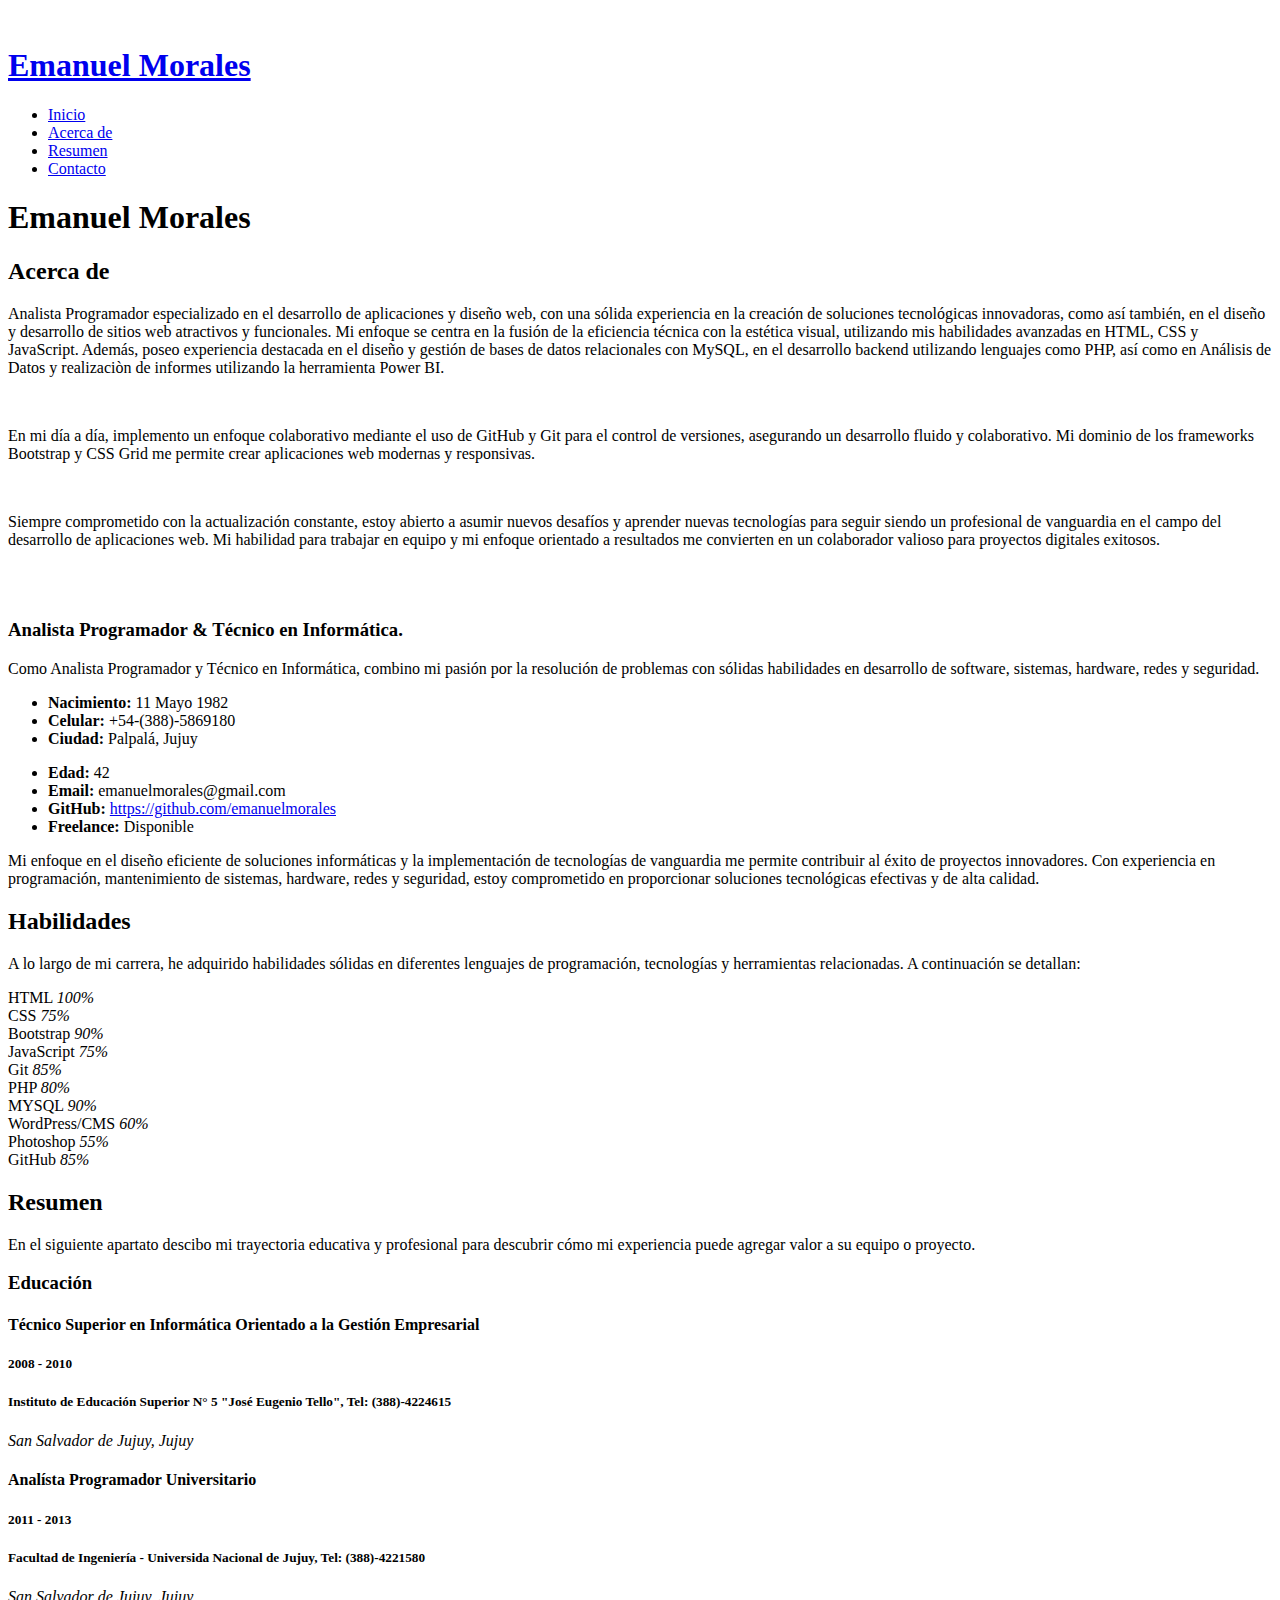
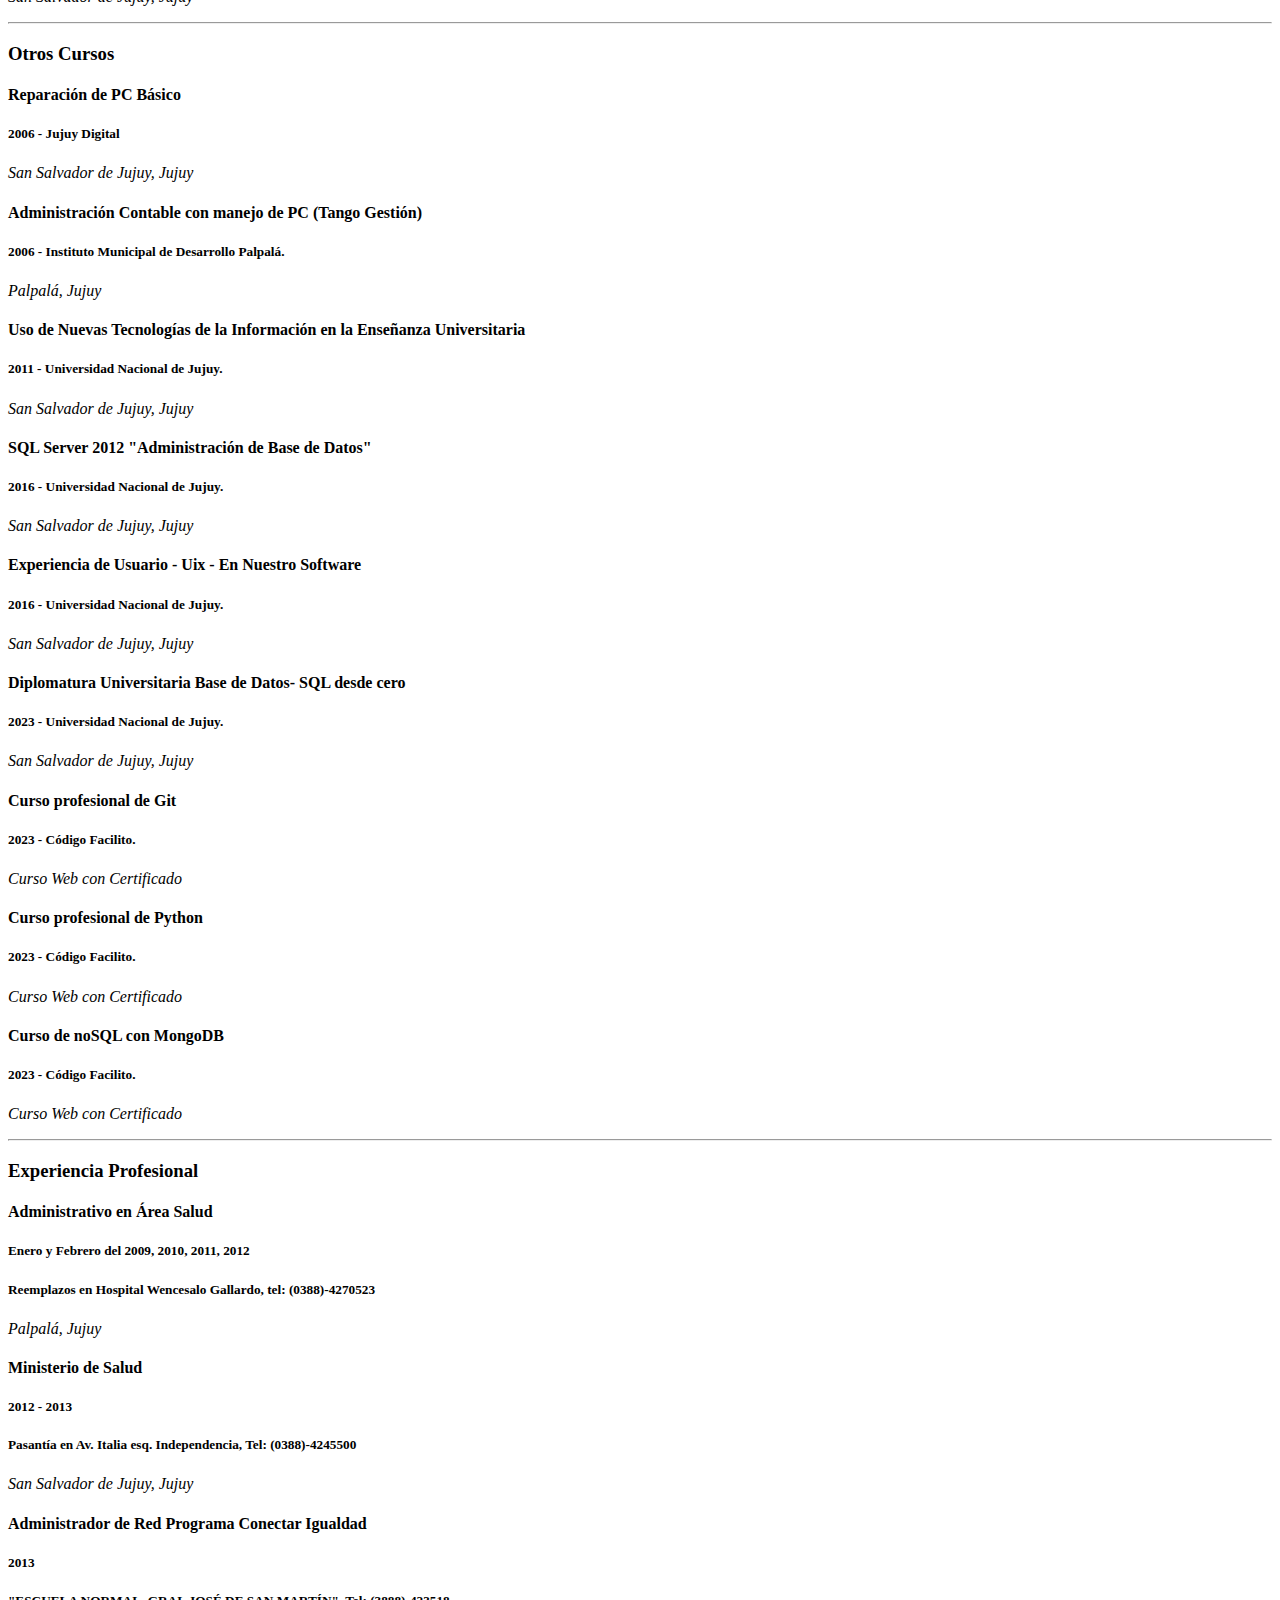
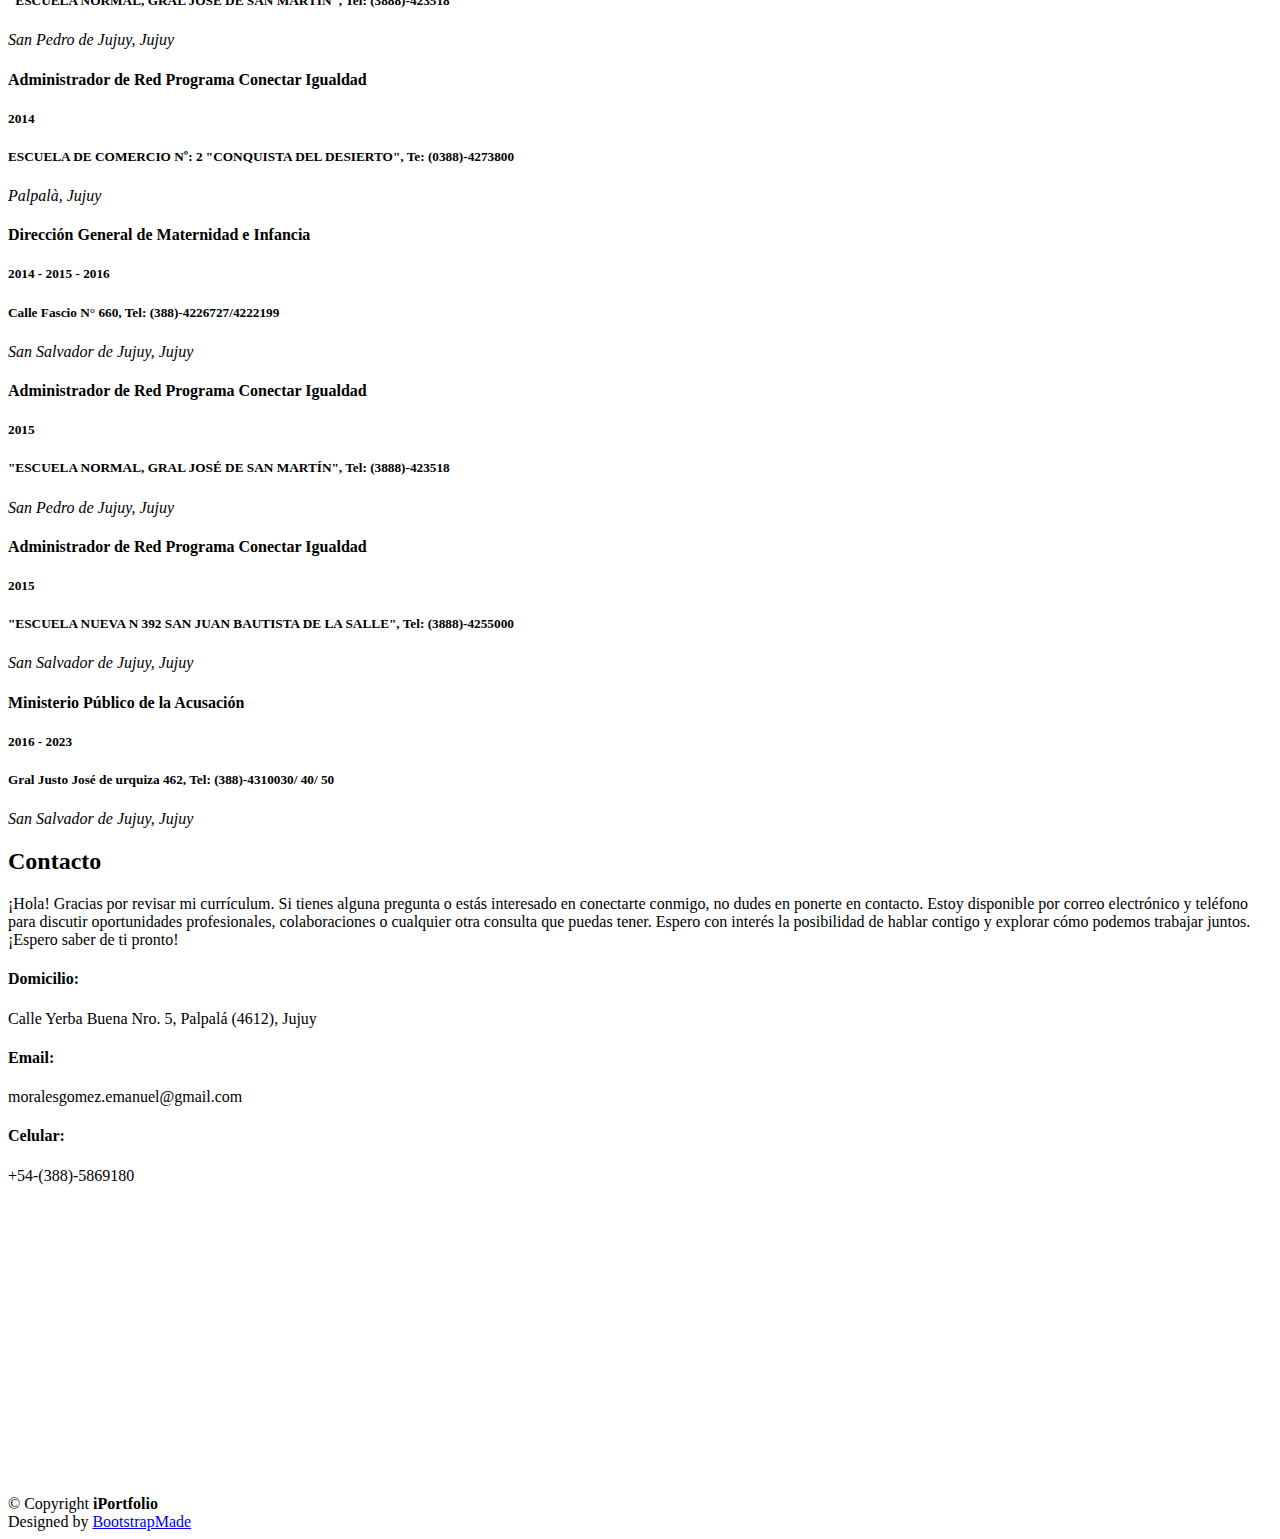
==== index.html @ fe8ea57f "se agrego git  y github en habilidades" ====
<!DOCTYPE html>
<html lang="en">

<head>
  <meta charset="utf-8">
  <meta content="width=device-width, initial-scale=1.0" name="viewport">

  <!-- <title>iPortfolio Bootstrap Template - Index</title> -->
  <title>Emanuel Morales CV</title>
  <meta content="" name="description">
  <meta content="" name="keywords">

  <!-- Favicons -->
  <link href="assets/img/favicon.png" rel="icon">
  <link href="assets/img/apple-touch-icon.png" rel="apple-touch-icon">

  <!-- Google Fonts -->
  <link
    href="https://fonts.googleapis.com/css?family=Open+Sans:300,300i,400,400i,600,600i,700,700i|Raleway:300,300i,400,400i,500,500i,600,600i,700,700i|Poppins:300,300i,400,400i,500,500i,600,600i,700,700i"
    rel="stylesheet">

  <!-- Vendor CSS Files -->
  <link href="assets/vendor/aos/aos.css" rel="stylesheet">
  <link href="assets/vendor/bootstrap/css/bootstrap.min.css" rel="stylesheet">
  <link href="assets/vendor/bootstrap-icons/bootstrap-icons.css" rel="stylesheet">
  <link href="assets/vendor/boxicons/css/boxicons.min.css" rel="stylesheet">
  <link href="assets/vendor/glightbox/css/glightbox.min.css" rel="stylesheet">
  <link href="assets/vendor/swiper/swiper-bundle.min.css" rel="stylesheet">

  <!-- Template Main CSS File -->
  <link href="assets/css/style.css" rel="stylesheet">

  <!-- =======================================================
  * Template Name: iPortfolio
  * Updated: Jan 29 2024 with Bootstrap v5.3.2
  * Template URL: https://bootstrapmade.com/iportfolio-bootstrap-portfolio-websites-template/
  * Author: BootstrapMade.com
  * License: https://bootstrapmade.com/license/
  ======================================================== -->
</head>

<body>

  <!-- ======= Mobile nav toggle button ======= -->
  <i class="bi bi-list mobile-nav-toggle d-xl-none"></i>

  <!-- ======= Header ======= -->
  <header id="header">
    <div class="d-flex flex-column">

      <div class="profile">
        <img src="assets/img/profile-img.jpg" alt="" class="img-fluid rounded-circle">
        <h1 class="text-light"><a href="index.html">Emanuel Morales</a></h1>
        <div class="social-links mt-3 text-center">
          <!-- <a href="#" class="twitter"><i class="bx bxl-twitter"></i></a> -->
          <a href="https://www.facebook.com/yomanolo82" target="_blank" class="facebook"><i
              class="bx bxl-facebook"></i></a>
          <a href="https://www.instagram.com/manolodev/" target="_blank" class="instagram"><i
              class="bx bxl-instagram"></i></a>
          <a href="https://www.linkedin.com/in/emorales-developer/" target="_blank" class="linkedin"><i
              class="bx bxl-linkedin"></i></a>
        </div>
      </div>

      <nav id="navbar" class="nav-menu navbar">
        <ul>
          <li><a href="#hero" class="nav-link scrollto active"><i class="bx bx-home"></i> <span>Inicio</span></a></li>
          <li><a href="#about" class="nav-link scrollto"><i class="bx bx-user"></i> <span>Acerca de</span></a></li>
          <li><a href="#resume" class="nav-link scrollto"><i class="bx bx-file-blank"></i> <span>Resumen</span></a></li>
          <li><a href="#contact" class="nav-link scrollto"><i class="bx bx-envelope"></i> <span>Contacto</span></a></li>
        </ul>
      </nav><!-- .nav-menu -->
    </div>
  </header><!-- End Header -->

  <!-- ======= Hero Section ======= -->
  <section id="hero" class="d-flex flex-column justify-content-center align-items-center">
    <div class="hero-container" data-aos="fade-in">
      <h1>Emanuel Morales</h1>
      <p><span class="typed"
          data-typed-items="Web Developer, UI/UX Designer, Freelancer, IT technician, Soporte Técnico Informático"></span></p>
    </div>
  </section><!-- End Hero -->

  <main id="main">

    <!-- ======= About Section ======= -->
    <section id="about" class="about">
      <div class="container">

        <div class="section-title">
          <h2>Acerca de</h2>
          <div class="justificar">
            <p>Analista Programador especializado en el desarrollo de aplicaciones y diseño web, con una sólida
              experiencia en la creación de soluciones tecnológicas innovadoras, como así también, en el diseño y
              desarrollo de sitios web atractivos y funcionales. Mi enfoque se centra en la fusión de la eficiencia
              técnica con la estética visual, utilizando mis habilidades avanzadas en HTML, CSS y JavaScript. Además,
              poseo experiencia destacada en el diseño y gestión de bases de datos relacionales con MySQL, en el
              desarrollo backend utilizando lenguajes como PHP, así como en Análisis de Datos y realizaciòn de informes
              utilizando la herramienta Power BI.</p>
            <br>
            <p>En mi día a día, implemento un enfoque colaborativo mediante el uso de GitHub y Git para el control de
              versiones, asegurando un desarrollo fluido y colaborativo. Mi dominio de los frameworks Bootstrap y CSS
              Grid me permite crear aplicaciones web modernas y responsivas.</p>
            <br>
            <p>Siempre comprometido con la actualización constante, estoy abierto a asumir nuevos desafíos y aprender
              nuevas tecnologías para seguir siendo un profesional de vanguardia en el campo del desarrollo de
              aplicaciones web. Mi habilidad para trabajar en equipo y mi enfoque orientado a resultados me convierten
              en un colaborador valioso para proyectos digitales exitosos.</p>
            <br>
          </div>
        </div>

        <div class="row">
          <div class="col-lg-4" data-aos="fade-right" style="text-align: center;">
            <img src="assets/img/profile-img.jpg" class="img-fluid" alt="" style="max-width: 100%;">
          </div>
          <div class="col-lg-8 pt-4 pt-lg-0 content" data-aos="fade-left">
            <h3>Analista Programador &amp; Técnico en Informática.</h3>
            <p class="fst-italic justificar">
              Como Analista Programador y Técnico en Informática, combino mi pasión por la resolución de problemas con
              sólidas habilidades en desarrollo de software, sistemas, hardware, redes y seguridad.
            </p>
            <div class="row">
              <div class="col-lg-6">
                <ul>
                  <li><i class="bi bi-chevron-right"></i> <strong>Nacimiento:</strong> <span>11 Mayo 1982</span></li>
                  <li><i class="bi bi-chevron-right"></i> <strong>Celular:</strong> <span>+54-(388)-5869180</span></li>
                  <li><i class="bi bi-chevron-right"></i> <strong>Ciudad:</strong> <span>Palpalá, Jujuy</span></li>
                </ul>
              </div>
              <div class="col-lg-6">
                <ul>
                  <li><i class="bi bi-chevron-right"></i> <strong>Edad:</strong> <span>42</span></li>
                  <li><i class="bi bi-chevron-right"></i> <strong>Email:</strong> <span>emanuelmorales@gmail.com</span>
                  </li>
                  <li><i class="bi bi-chevron-right"></i> <strong>GitHub:</strong> <span><a
                        href="https://github.com/emanuelmorales"
                        target="_blank">https://github.com/emanuelmorales</a></span></li>
                  <li><i class="bi bi-chevron-right"></i> <strong>Freelance:</strong> <span>Disponible</span></li>
                </ul>
              </div>
            </div>
            <p class="justificar">
              Mi enfoque en el diseño eficiente de soluciones informáticas y la implementación de tecnologías de
              vanguardia me permite contribuir al éxito de proyectos innovadores. Con experiencia en programación,
              mantenimiento de sistemas, hardware, redes y seguridad, estoy comprometido en proporcionar soluciones
              tecnológicas efectivas y de alta calidad.
            </p>
          </div>
        </div>

      </div>
    </section><!-- End About Section -->

    <!-- ======= Habilidades Skills Section ======= -->
    <section id="skills" class="skills section-bg">
      <div class="container">

        <div class="section-title justificar">
          <h2>Habilidades</h2>
          <p>A lo largo de mi carrera, he adquirido habilidades sólidas en diferentes lenguajes de programación,
            tecnologías y herramientas relacionadas. A continuación se detallan:</p>
        </div>

        <div class="row skills-content">

          <div class="col-lg-6" data-aos="fade-up">

            <div class="progress">
              <span class="skill">HTML <i class="val">100%</i></span>
              <div class="progress-bar-wrap">
                <div class="progress-bar" role="progressbar" aria-valuenow="100" aria-valuemin="0" aria-valuemax="100">
                </div>
              </div>
            </div>

            <div class="progress">
              <span class="skill">CSS <i class="val">75%</i></span>
              <div class="progress-bar-wrap">
                <div class="progress-bar" role="progressbar" aria-valuenow="75" aria-valuemin="0" aria-valuemax="100">
                </div>
              </div>
            </div>

            <div class="progress">
              <span class="skill">Bootstrap <i class="val">90%</i></span>
              <div class="progress-bar-wrap">
                <div class="progress-bar" role="progressbar" aria-valuenow="90" aria-valuemin="0" aria-valuemax="100">
                </div>
              </div>
            </div>

            <div class="progress">
              <span class="skill">JavaScript <i class="val">75%</i></span>
              <div class="progress-bar-wrap">
                <div class="progress-bar" role="progressbar" aria-valuenow="75" aria-valuemin="0" aria-valuemax="100">
                </div>
              </div>
            </div>

            <div class="progress">
              <span class="skill">Git <i class="val">85%</i></span>
              <div class="progress-bar-wrap">
                <div class="progress-bar" role="progressbar" aria-valuenow="85" aria-valuemin="0" aria-valuemax="100">
                </div>
              </div>
            </div>

          </div>

          <div class="col-lg-6" data-aos="fade-up" data-aos-delay="100">

            <div class="progress">
              <span class="skill">PHP <i class="val">80%</i></span>
              <div class="progress-bar-wrap">
                <div class="progress-bar" role="progressbar" aria-valuenow="80" aria-valuemin="0" aria-valuemax="100">
                </div>
              </div>
            </div>

            <div class="progress">
              <span class="skill">MYSQL <i class="val">90%</i></span>
              <div class="progress-bar-wrap">
                <div class="progress-bar" role="progressbar" aria-valuenow="90" aria-valuemin="0" aria-valuemax="100">
                </div>
              </div>
            </div>

            <div class="progress">
              <span class="skill">WordPress/CMS <i class="val">60%</i></span>
              <div class="progress-bar-wrap">
                <div class="progress-bar" role="progressbar" aria-valuenow="60" aria-valuemin="0" aria-valuemax="100">
                </div>
              </div>
            </div>

            <div class="progress">
              <span class="skill">Photoshop <i class="val">55%</i></span>
              <div class="progress-bar-wrap">
                <div class="progress-bar" role="progressbar" aria-valuenow="55" aria-valuemin="0" aria-valuemax="100">
                </div>
              </div>
            </div>

            <div class="progress">
              <span class="skill">GitHub <i class="val">85%</i></span>
              <div class="progress-bar-wrap">
                <div class="progress-bar" role="progressbar" aria-valuenow="85" aria-valuemin="0" aria-valuemax="100">
                </div>
              </div>
            </div>

          </div>

        </div>

      </div>
    </section>
    <!-- End Skills Section -->

    <!-- ======= Resume Section ======= -->
    <section id="resume" class="resume">
      <div class="container">

        <div class="section-title">
          <h2>Resumen</h2>
          <p> En el siguiente apartato descibo mi trayectoria educativa y profesional para descubrir cómo mi experiencia
            puede agregar valor a su equipo o proyecto.</p>
        </div>

        <div class="row">
          <div class="col-lg-6" data-aos="fade-up" data-aos-delay="100">
            <h3 class="resume-title">Educación</h3>
            <div class="resume-item">
              <h4>Técnico Superior en Informática Orientado a la Gestión Empresarial</h4>
              <h5>2008 - 2010</h5>
              <h5>Instituto de Educación Superior N° 5 "José Eugenio Tello", Tel: (388)-4224615</h5>
              <p><em>San Salvador de Jujuy, Jujuy</em></p>
            </div>
            <div class="resume-item">
              <h4>Analísta Programador Universitario</h4>
              <h5>2011 - 2013</h5>
              <h5>Facultad de Ingeniería - Universida Nacional de Jujuy, Tel: (388)-4221580</h5>
              <p><em>San Salvador de Jujuy, Jujuy</em></p>
            </div>
          </div>
        </div>

        <hr>

        <div class="col-lg-6" data-aos="fade-up" data-aos-delay="100">
          <h3 class="resume-title">Otros Cursos</h3>
          <div class="resume-item">
            <h4>Reparación de PC Básico</h4>
            <h5>2006 - Jujuy Digital</h5>
            <p><em>San Salvador de Jujuy, Jujuy </em></p>
          </div>
          <div class="resume-item">
            <h4>Administración Contable con manejo de PC (Tango Gestión)</h4>
            <h5>2006 - Instituto Municipal de Desarrollo Palpalá.</h5>
            <p><em>Palpalá, Jujuy </em></p>
          </div>
          <div class="resume-item">
            <h4>Uso de Nuevas Tecnologías de la Información en la Enseñanza Universitaria</h4>
            <h5>2011 - Universidad Nacional de Jujuy.</h5>
            <p><em>San Salvador de Jujuy, Jujuy </em></p>
          </div>
          <div class="resume-item">
            <h4>SQL Server 2012 "Administración de Base de Datos"</h4>
            <h5>2016 - Universidad Nacional de Jujuy.</h5>
            <p><em>San Salvador de Jujuy, Jujuy </em></p>
          </div>
          <div class="resume-item">
            <h4>Experiencia de Usuario - Uix - En Nuestro Software</h4>
            <h5>2016 - Universidad Nacional de Jujuy.</h5>
            <p><em>San Salvador de Jujuy, Jujuy </em></p>
          </div>
          <div class="resume-item">
            <h4>Diplomatura Universitaria Base de Datos- SQL desde cero</h4>
            <h5>2023 - Universidad Nacional de Jujuy.</h5>
            <p><em>San Salvador de Jujuy, Jujuy </em></p>
          </div>

          <div class="resume-item">
            <h4>Curso profesional de Git</h4>
            <h5>2023 - Código Facilito.</h5>
            <p><em>Curso Web con Certificado </em></p>
          </div>
          <div class="resume-item">
            <h4>Curso profesional de Python</h4>
            <h5>2023 - Código Facilito.</h5>
            <p><em>Curso Web con Certificado </em></p>
          </div>
          <div class="resume-item">
            <h4>Curso de noSQL con MongoDB</h4>
            <h5>2023 - Código Facilito.</h5>
            <p><em>Curso Web con Certificado </em></p>
          </div>

        </div>
        <hr>
        <div class="col-lg-6" data-aos="fade-up" data-aos-delay="100">
          <h3 class="resume-title">Experiencia Profesional</h3>
          <div class="resume-item">
            <h4>Administrativo en Área Salud</h4>
            <h5>Enero y Febrero del 2009, 2010, 2011, 2012</h5>
            <h5>Reemplazos en Hospital Wencesalo Gallardo, tel: (0388)-4270523</h5>
            <p><em>Palpalá, Jujuy </em></p>
          </div>
          <div class="resume-item">
            <h4>Ministerio de Salud</h4>
            <h5>2012 - 2013</h5>
            <h5>Pasantía en Av. Italia esq. Independencia, Tel: (0388)-4245500</h5>
            <p><em>San Salvador de Jujuy, Jujuy </em></p>
          </div>
          <div class="resume-item">
            <h4>Administrador de Red Programa Conectar Igualdad</h4>
            <h5>2013</h5>
            <h5>"ESCUELA NORMAL, GRAL JOSÉ DE SAN MARTÍN", Tel: (3888)-423518</h5>
            <p><em>San Pedro de Jujuy, Jujuy </em></p>
          </div>
          <div class="resume-item">
            <h4>Administrador de Red Programa Conectar Igualdad</h4>
            <h5>2014</h5>
            <h5>ESCUELA DE COMERCIO Nº: 2 "CONQUISTA DEL DESIERTO", Te: (0388)-4273800 </h5>
            <p><em>Palpalà, Jujuy </em></p>
          </div>
          <div class="resume-item">
            <h4>Dirección General de Maternidad e Infancia</h4>
            <h5>2014 - 2015 - 2016</h5>
            <h5>Calle Fascio N° 660, Tel: (388)-4226727/4222199</h5>
            <p><em>San Salvador de Jujuy, Jujuy </em></p>
          </div>
          <div class="resume-item">
            <h4>Administrador de Red Programa Conectar Igualdad</h4>
            <h5>2015</h5>
            <h5>"ESCUELA NORMAL, GRAL JOSÉ DE SAN MARTÍN", Tel: (3888)-423518</h5>
            <p><em>San Pedro de Jujuy, Jujuy </em></p>
          </div>
          <div class="resume-item">
            <h4>Administrador de Red Programa Conectar Igualdad</h4>
            <h5>2015</h5>
            <h5>"ESCUELA NUEVA N 392 SAN JUAN BAUTISTA DE LA SALLE", Tel: (3888)-4255000 </h5>
            <p><em>San Salvador de Jujuy, Jujuy </em></p>
          </div>
          <div class="resume-item">
            <h4>Ministerio Público de la Acusación</h4>
            <h5>2016 - 2023</h5>
            <h5>Gral Justo José de urquiza 462, Tel: (388)-4310030/ 40/ 50</h5>
            <p><em>San Salvador de Jujuy, Jujuy </em></p>
          </div>
        </div>
      </div>

      </div>
    </section><!-- End Resume Section -->

    <!-- ======= Contact Section ======= -->
    <section id="contact" class="contact">
      <div class="container">

        <div class="section-title">
          <h2>Contacto</h2>
          <p class="justificar">¡Hola! Gracias por revisar mi currículum. Si tienes alguna pregunta o estás interesado
            en conectarte conmigo, no dudes en ponerte en contacto. Estoy disponible por correo electrónico y teléfono
            para discutir oportunidades profesionales, colaboraciones o cualquier otra consulta que puedas tener. Espero
            con interés la posibilidad de hablar contigo y explorar cómo podemos trabajar juntos. ¡Espero saber de ti
            pronto!</p>
        </div>

        <div class="row" data-aos="fade-in">

          <div class="col-lg-12 d-flex align-items-stretch ">
            <div class="info">
              <div class="address">
                <i class="bi bi-geo-alt"></i>
                <h4>Domicilio:</h4>
                <p>Calle Yerba Buena Nro. 5, Palpalá (4612), Jujuy</p>
              </div>

              <div class="email">
                <i class="bi bi-envelope"></i>
                <h4>Email:</h4>
                <p>moralesgomez.emanuel@gmail.com</p>
              </div>

              <div class="phone">
                <i class="bi bi-phone"></i>
                <h4>Celular:</h4>
                <p>+54-(388)-5869180</p>
              </div>

              <iframe
                src="https://www.google.com/maps/embed?pb=!1m14!1m8!1m3!1d454.80085712521964!2d-65.17679296211126!3d-24.227544835927482!3m2!1i1024!2i768!4f13.1!3m3!1m2!1s0x941b0177fbc9997b%3A0xabaf803f7476aea5!2semanuelmoralesDev!5e0!3m2!1ses!2sar!4v1708619096326!5m2!1ses!2sar"
                width="100%" height="290" style="border:0;" allowfullscreen="" loading="lazy"
                referrerpolicy="no-referrer-when-downgrade"></iframe>

            </div>

          </div>

        </div>

      </div>
    </section><!-- End Contact Section -->

  </main><!-- End #main -->

  <!-- ======= Footer ======= -->
  <footer id="footer">
    <div class="container">
      <div class="copyright">
        &copy; Copyright <strong><span>iPortfolio</span></strong>
      </div>
      <div class="credits">
        <!-- All the links in the footer should remain intact. -->
        <!-- You can delete the links only if you purchased the pro version. -->
        <!-- Licensing information: https://bootstrapmade.com/license/ -->
        <!-- Purchase the pro version with working PHP/AJAX contact form: https://bootstrapmade.com/iportfolio-bootstrap-portfolio-websites-template/ -->
        Designed by <a href="https://bootstrapmade.com/">BootstrapMade</a>
      </div>
    </div>
  </footer><!-- End  Footer -->

  <a href="#" class="back-to-top d-flex align-items-center justify-content-center"><i
      class="bi bi-arrow-up-short"></i></a>

  <!-- Vendor JS Files -->
  <script src="assets/vendor/purecounter/purecounter_vanilla.js"></script>
  <script src="assets/vendor/aos/aos.js"></script>
  <script src="assets/vendor/bootstrap/js/bootstrap.bundle.min.js"></script>
  <script src="assets/vendor/glightbox/js/glightbox.min.js"></script>
  <script src="assets/vendor/isotope-layout/isotope.pkgd.min.js"></script>
  <script src="assets/vendor/swiper/swiper-bundle.min.js"></script>
  <script src="assets/vendor/typed.js/typed.umd.js"></script>
  <script src="assets/vendor/waypoints/noframework.waypoints.js"></script>
  <script src="assets/vendor/php-email-form/validate.js"></script>

  <!-- Template Main JS File -->
  <script src="assets/js/main.js"></script>

</body>

</html>
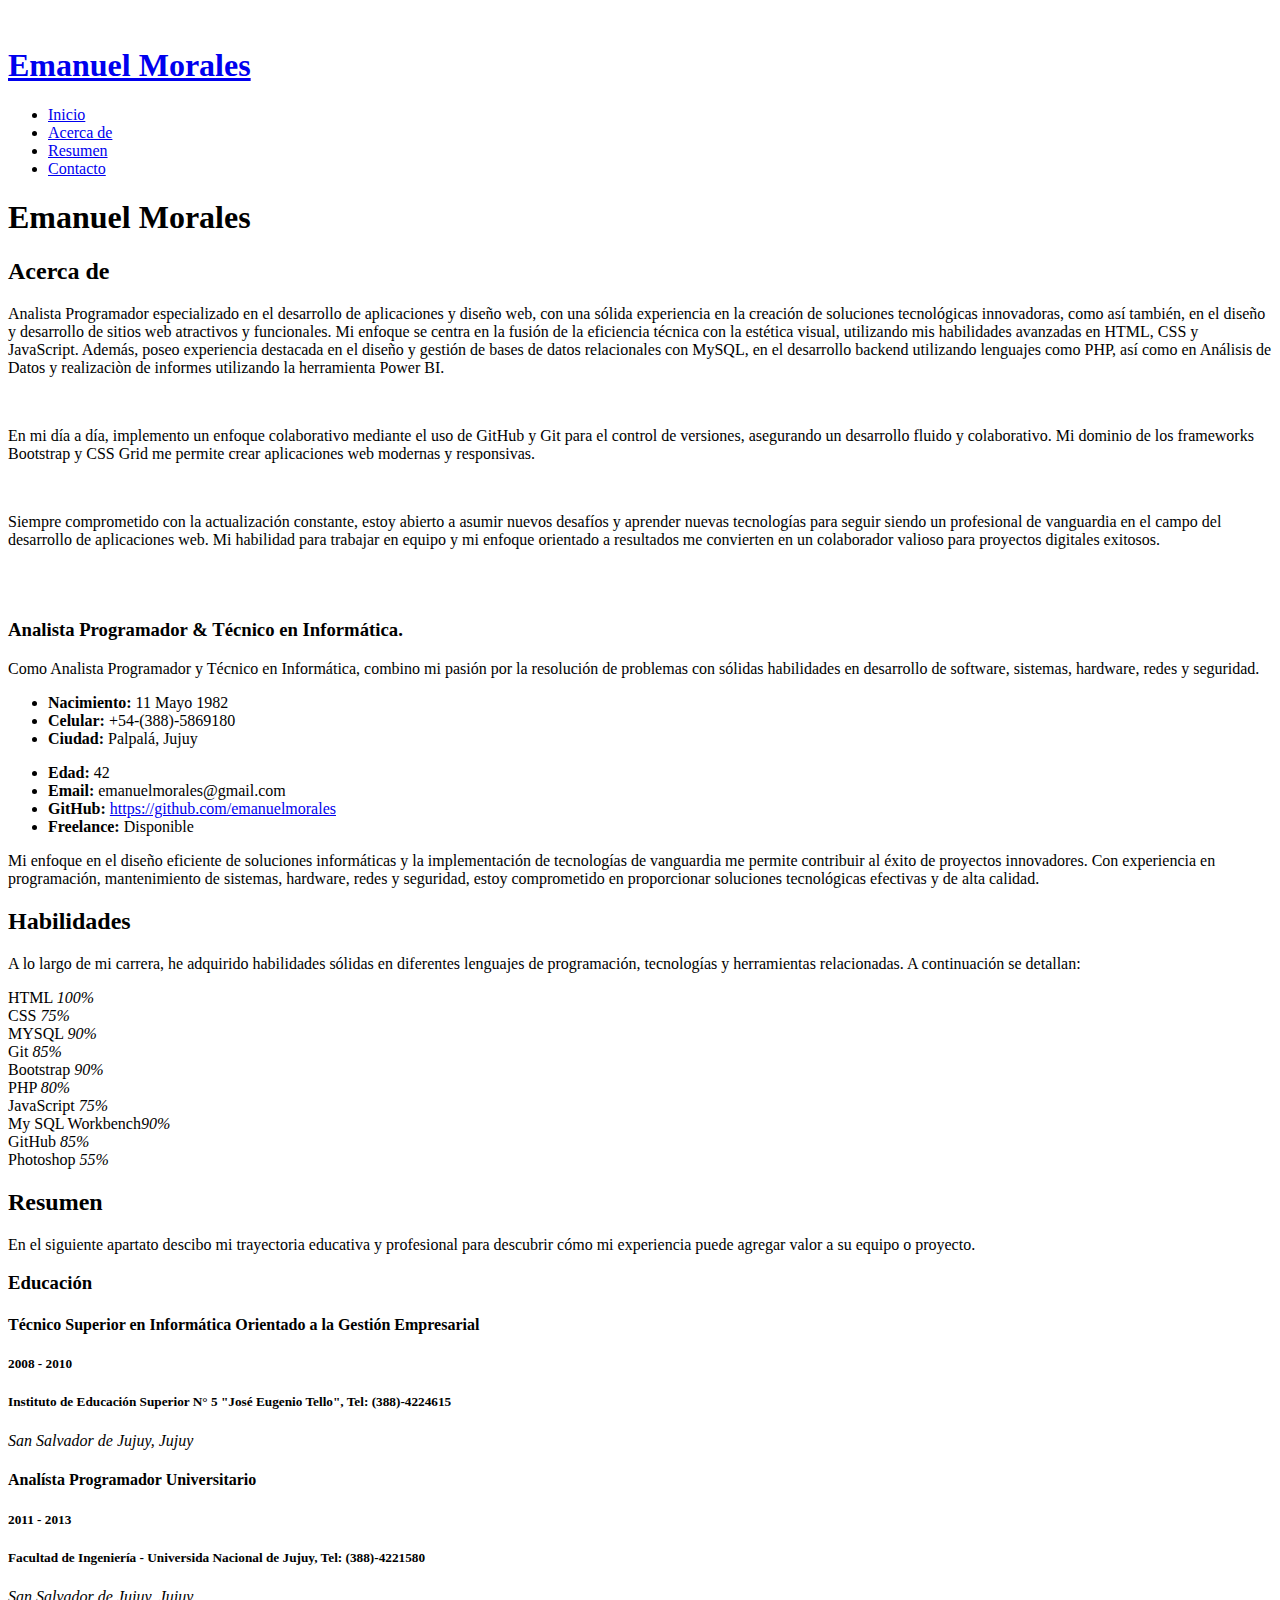
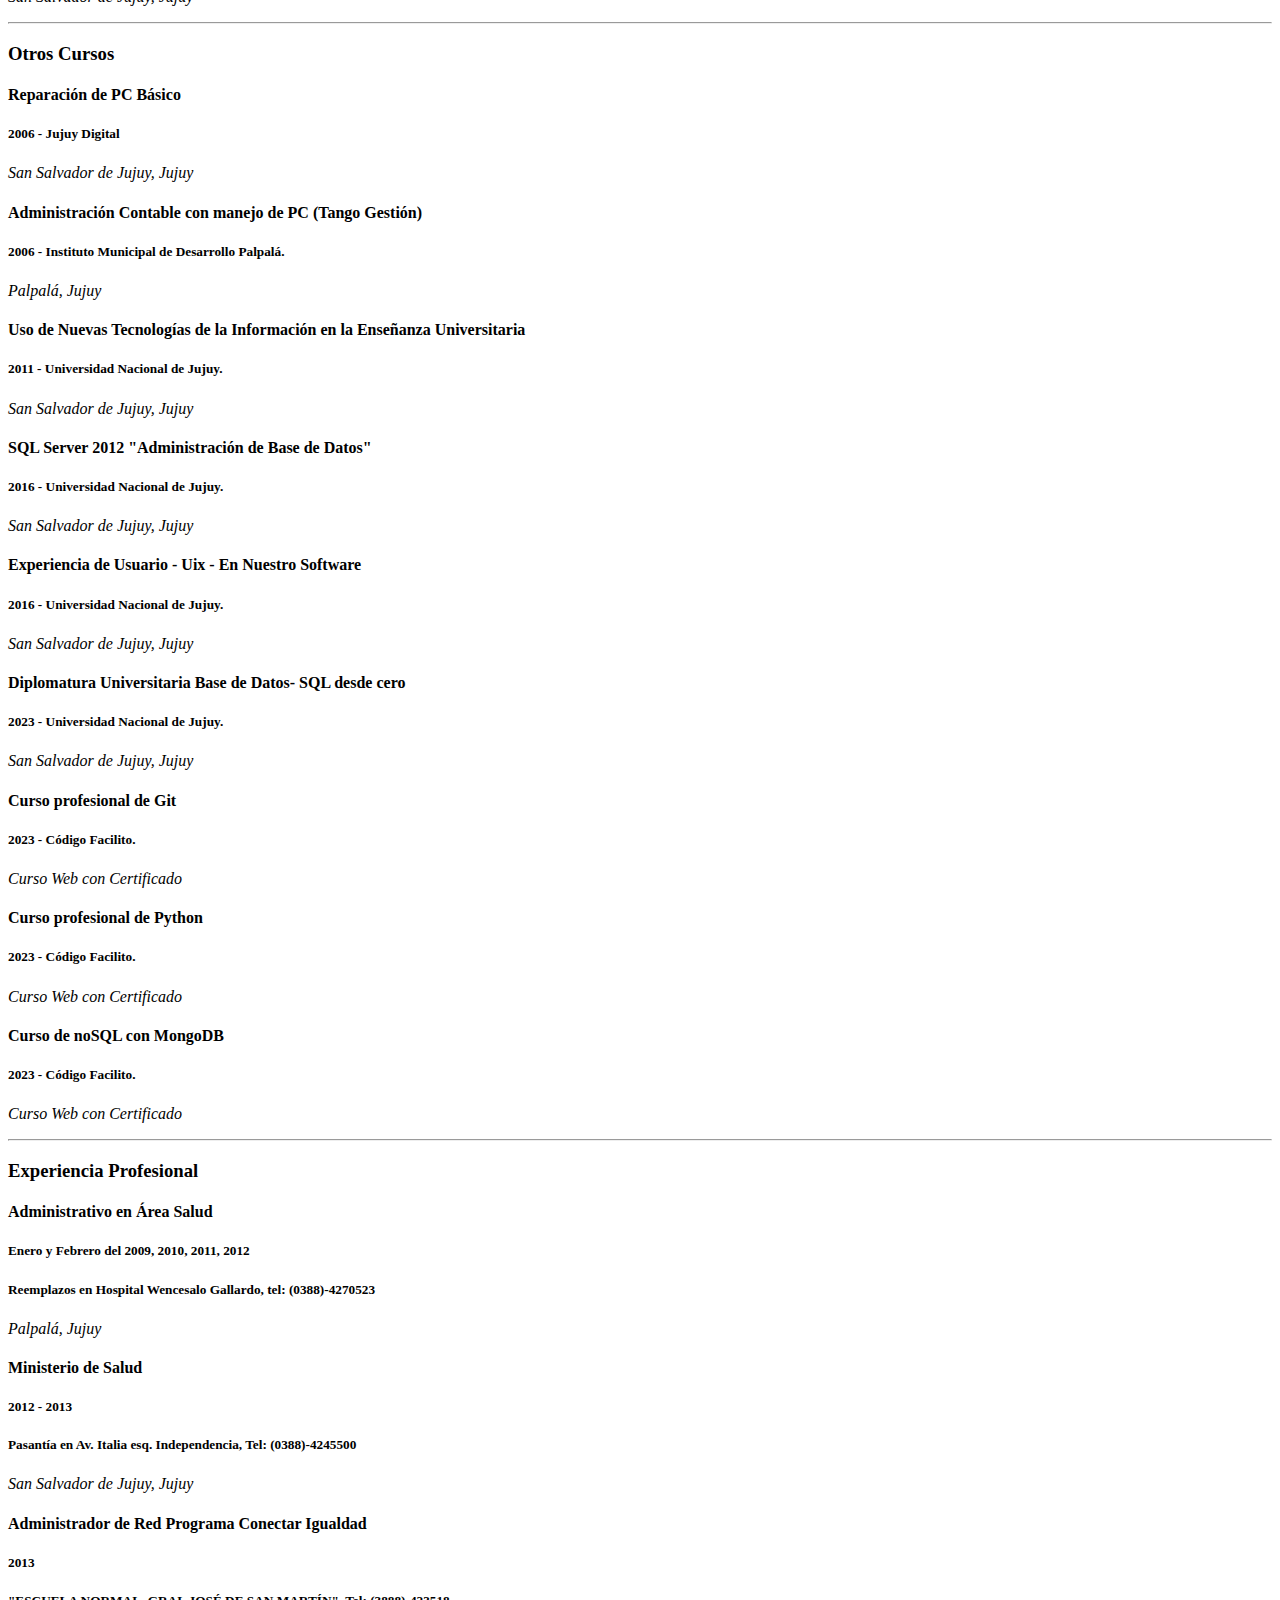
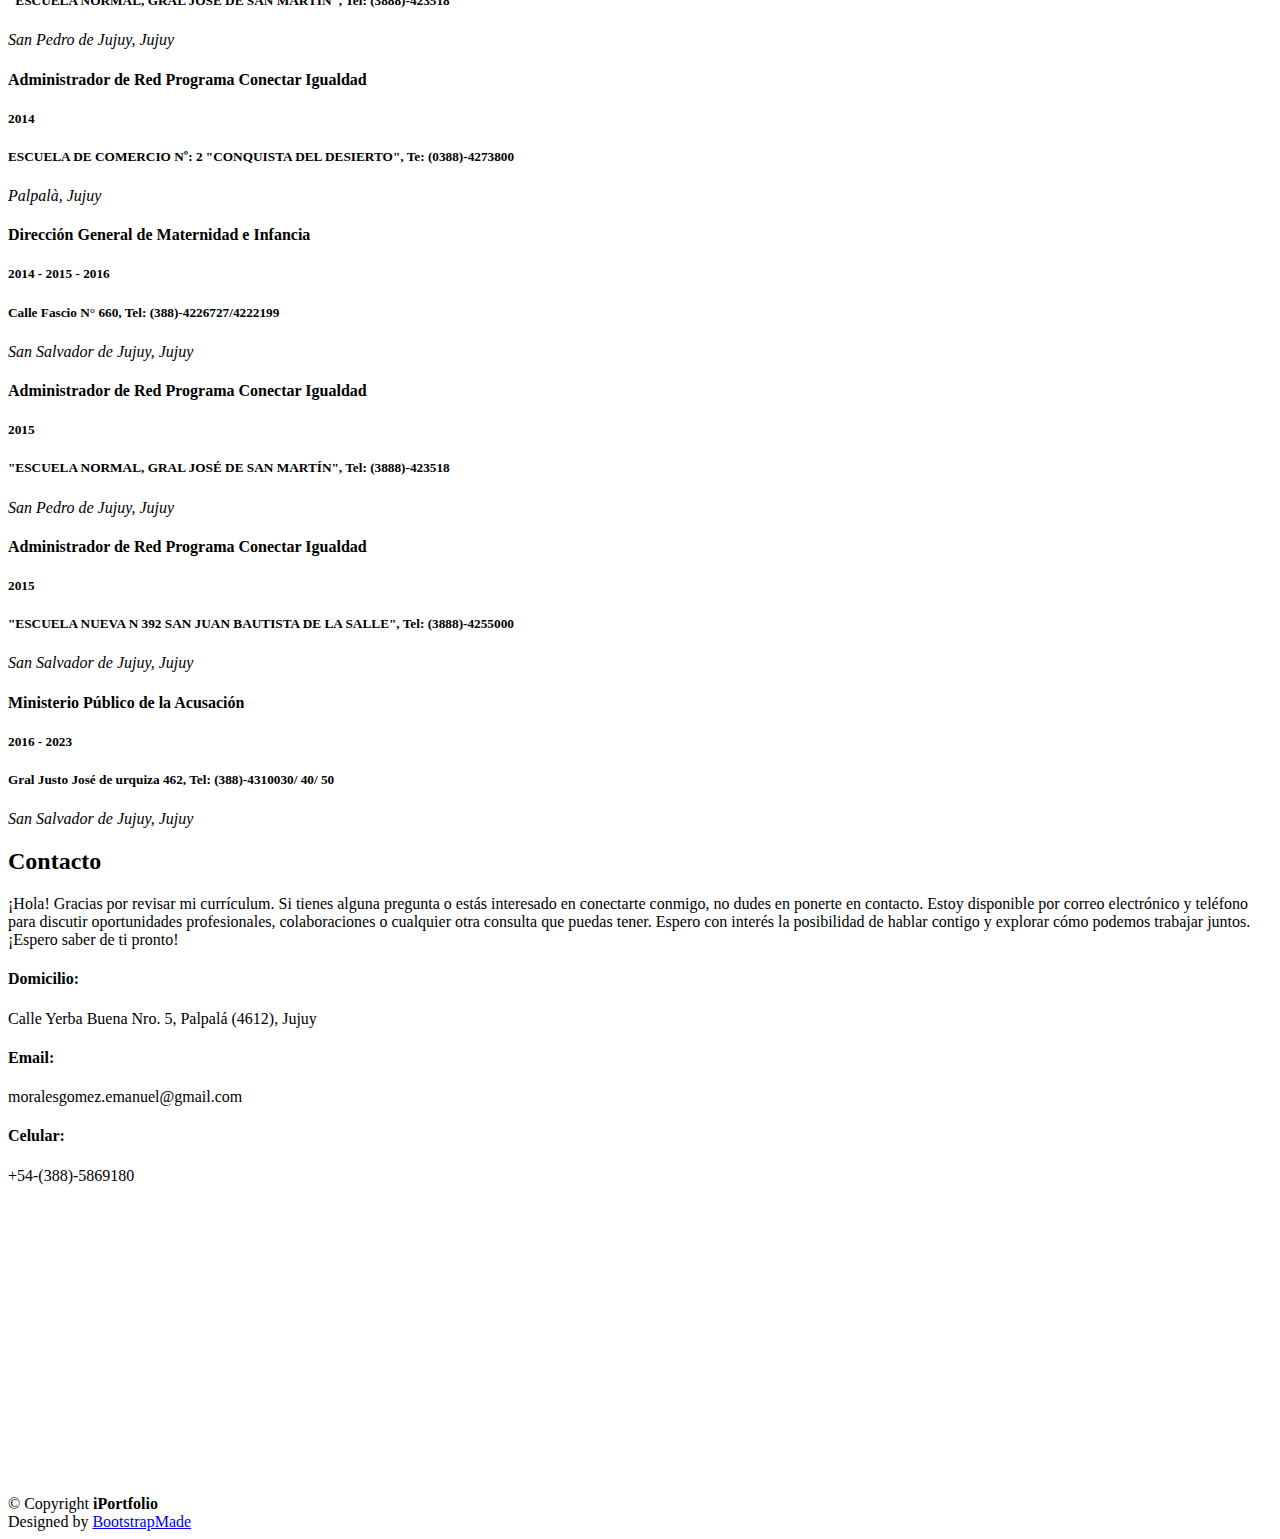
==== commit 784c4954: "Corrección de habilidades" ====
--- a/index.html
+++ b/index.html
@@ -184,6 +184,22 @@
             </div>
 
             <div class="progress">
+              <span class="skill">MYSQL <i class="val">90%</i></span>
+              <div class="progress-bar-wrap">
+                <div class="progress-bar" role="progressbar" aria-valuenow="90" aria-valuemin="0" aria-valuemax="100">
+                </div>
+              </div>
+            </div>
+
+            <div class="progress">
+              <span class="skill">Git <i class="val">85%</i></span>
+              <div class="progress-bar-wrap">
+                <div class="progress-bar" role="progressbar" aria-valuenow="85" aria-valuemin="0" aria-valuemax="100">
+                </div>
+              </div>
+            </div>
+
+            <div class="progress">
               <span class="skill">Bootstrap <i class="val">90%</i></span>
               <div class="progress-bar-wrap">
                 <div class="progress-bar" role="progressbar" aria-valuenow="90" aria-valuemin="0" aria-valuemax="100">
@@ -191,6 +207,18 @@
               </div>
             </div>
 
+          </div>
+
+          <div class="col-lg-6" data-aos="fade-up" data-aos-delay="100">
+
+            <div class="progress">
+              <span class="skill">PHP <i class="val">80%</i></span>
+              <div class="progress-bar-wrap">
+                <div class="progress-bar" role="progressbar" aria-valuenow="80" aria-valuemin="0" aria-valuemax="100">
+                </div>
+              </div>
+            </div>
+
             <div class="progress">
               <span class="skill">JavaScript <i class="val">75%</i></span>
               <div class="progress-bar-wrap">
@@ -200,53 +228,25 @@
             </div>
 
             <div class="progress">
-              <span class="skill">Git <i class="val">85%</i></span>
+              <span class="skill">My SQL Workbench<i class="val">90%</i></span>
+              <div class="progress-bar-wrap">
+                <div class="progress-bar" role="progressbar" aria-valuenow="90" aria-valuemin="0" aria-valuemax="90">
+                </div>
+              </div>
+            </div>
+            
+            <div class="progress">
+              <span class="skill">GitHub <i class="val">85%</i></span>
               <div class="progress-bar-wrap">
                 <div class="progress-bar" role="progressbar" aria-valuenow="85" aria-valuemin="0" aria-valuemax="100">
                 </div>
               </div>
             </div>
 
-          </div>
-
-          <div class="col-lg-6" data-aos="fade-up" data-aos-delay="100">
-
-            <div class="progress">
-              <span class="skill">PHP <i class="val">80%</i></span>
-              <div class="progress-bar-wrap">
-                <div class="progress-bar" role="progressbar" aria-valuenow="80" aria-valuemin="0" aria-valuemax="100">
-                </div>
-              </div>
-            </div>
-
-            <div class="progress">
-              <span class="skill">MYSQL <i class="val">90%</i></span>
-              <div class="progress-bar-wrap">
-                <div class="progress-bar" role="progressbar" aria-valuenow="90" aria-valuemin="0" aria-valuemax="100">
-                </div>
-              </div>
-            </div>
-
-            <div class="progress">
-              <span class="skill">WordPress/CMS <i class="val">60%</i></span>
-              <div class="progress-bar-wrap">
-                <div class="progress-bar" role="progressbar" aria-valuenow="60" aria-valuemin="0" aria-valuemax="100">
-                </div>
-              </div>
-            </div>
-
             <div class="progress">
               <span class="skill">Photoshop <i class="val">55%</i></span>
               <div class="progress-bar-wrap">
                 <div class="progress-bar" role="progressbar" aria-valuenow="55" aria-valuemin="0" aria-valuemax="100">
-                </div>
-              </div>
-            </div>
-
-            <div class="progress">
-              <span class="skill">GitHub <i class="val">85%</i></span>
-              <div class="progress-bar-wrap">
-                <div class="progress-bar" role="progressbar" aria-valuenow="85" aria-valuemin="0" aria-valuemax="100">
                 </div>
               </div>
             </div>
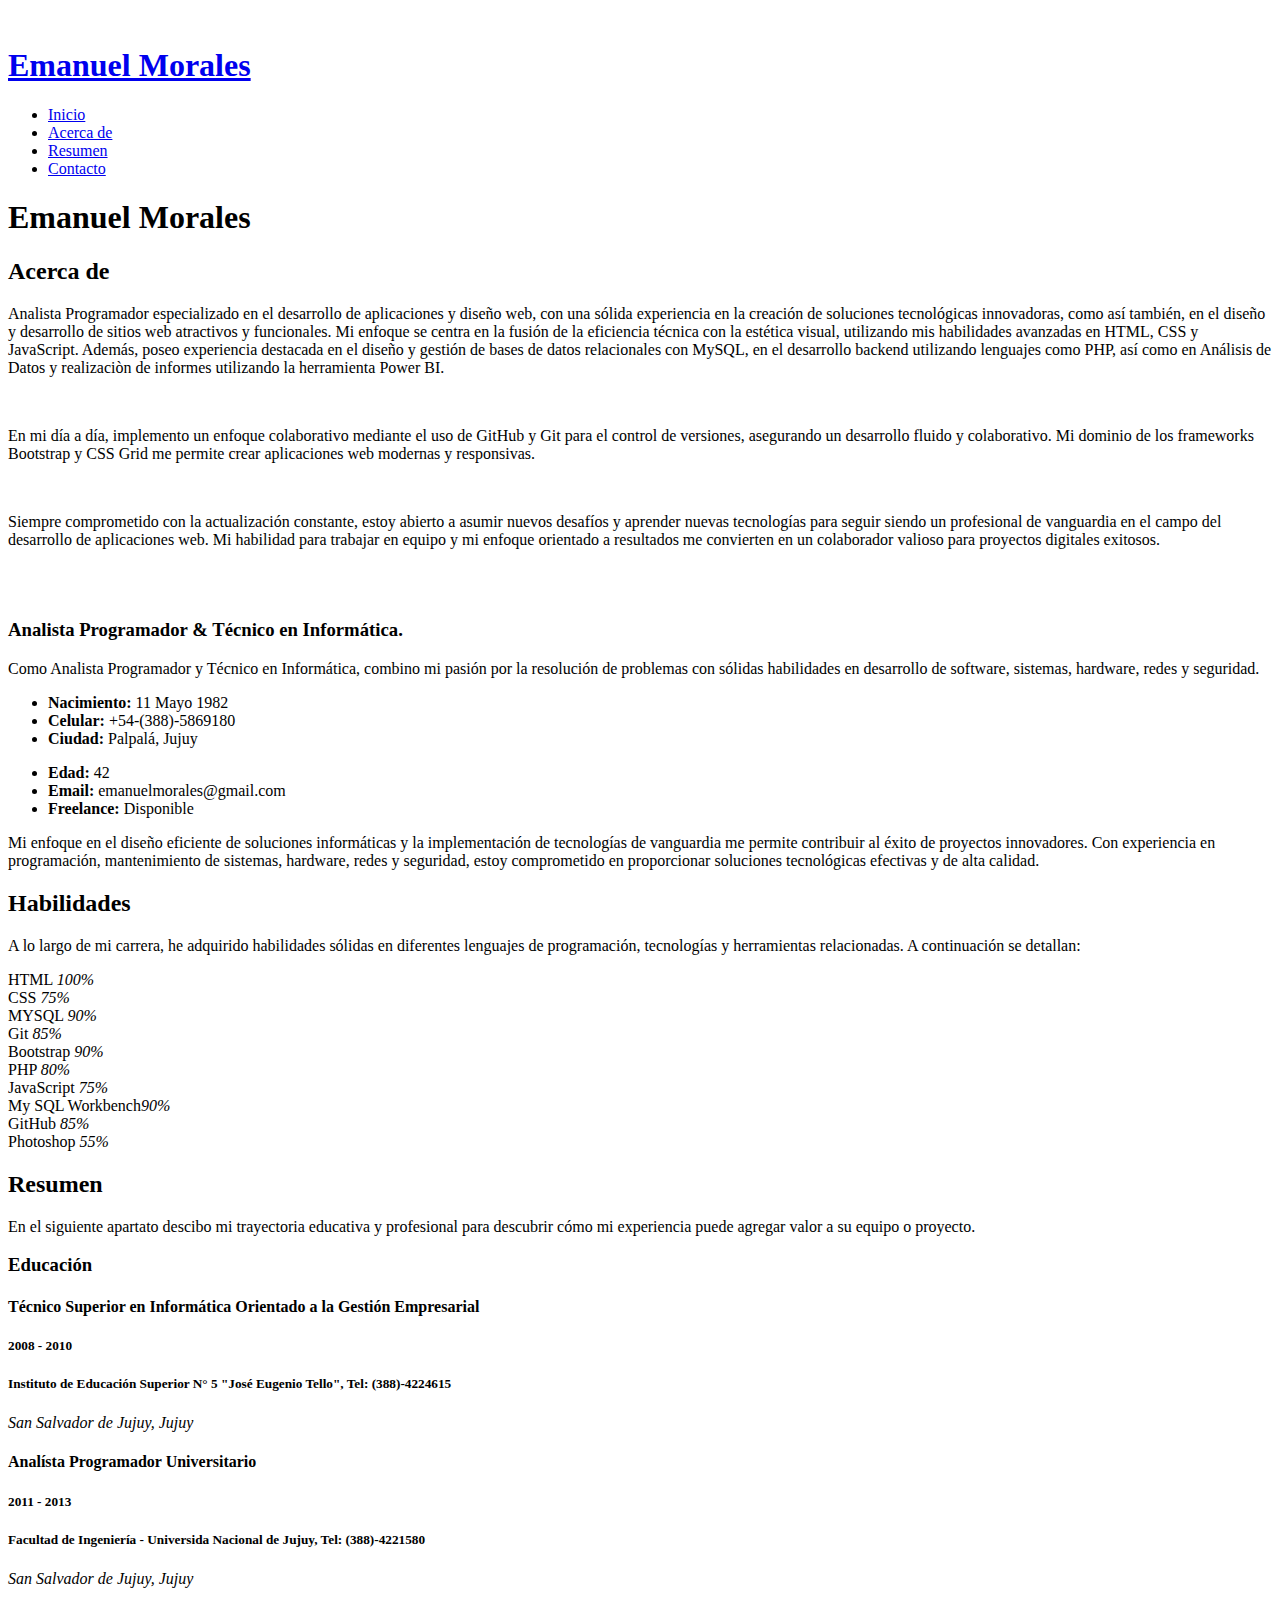
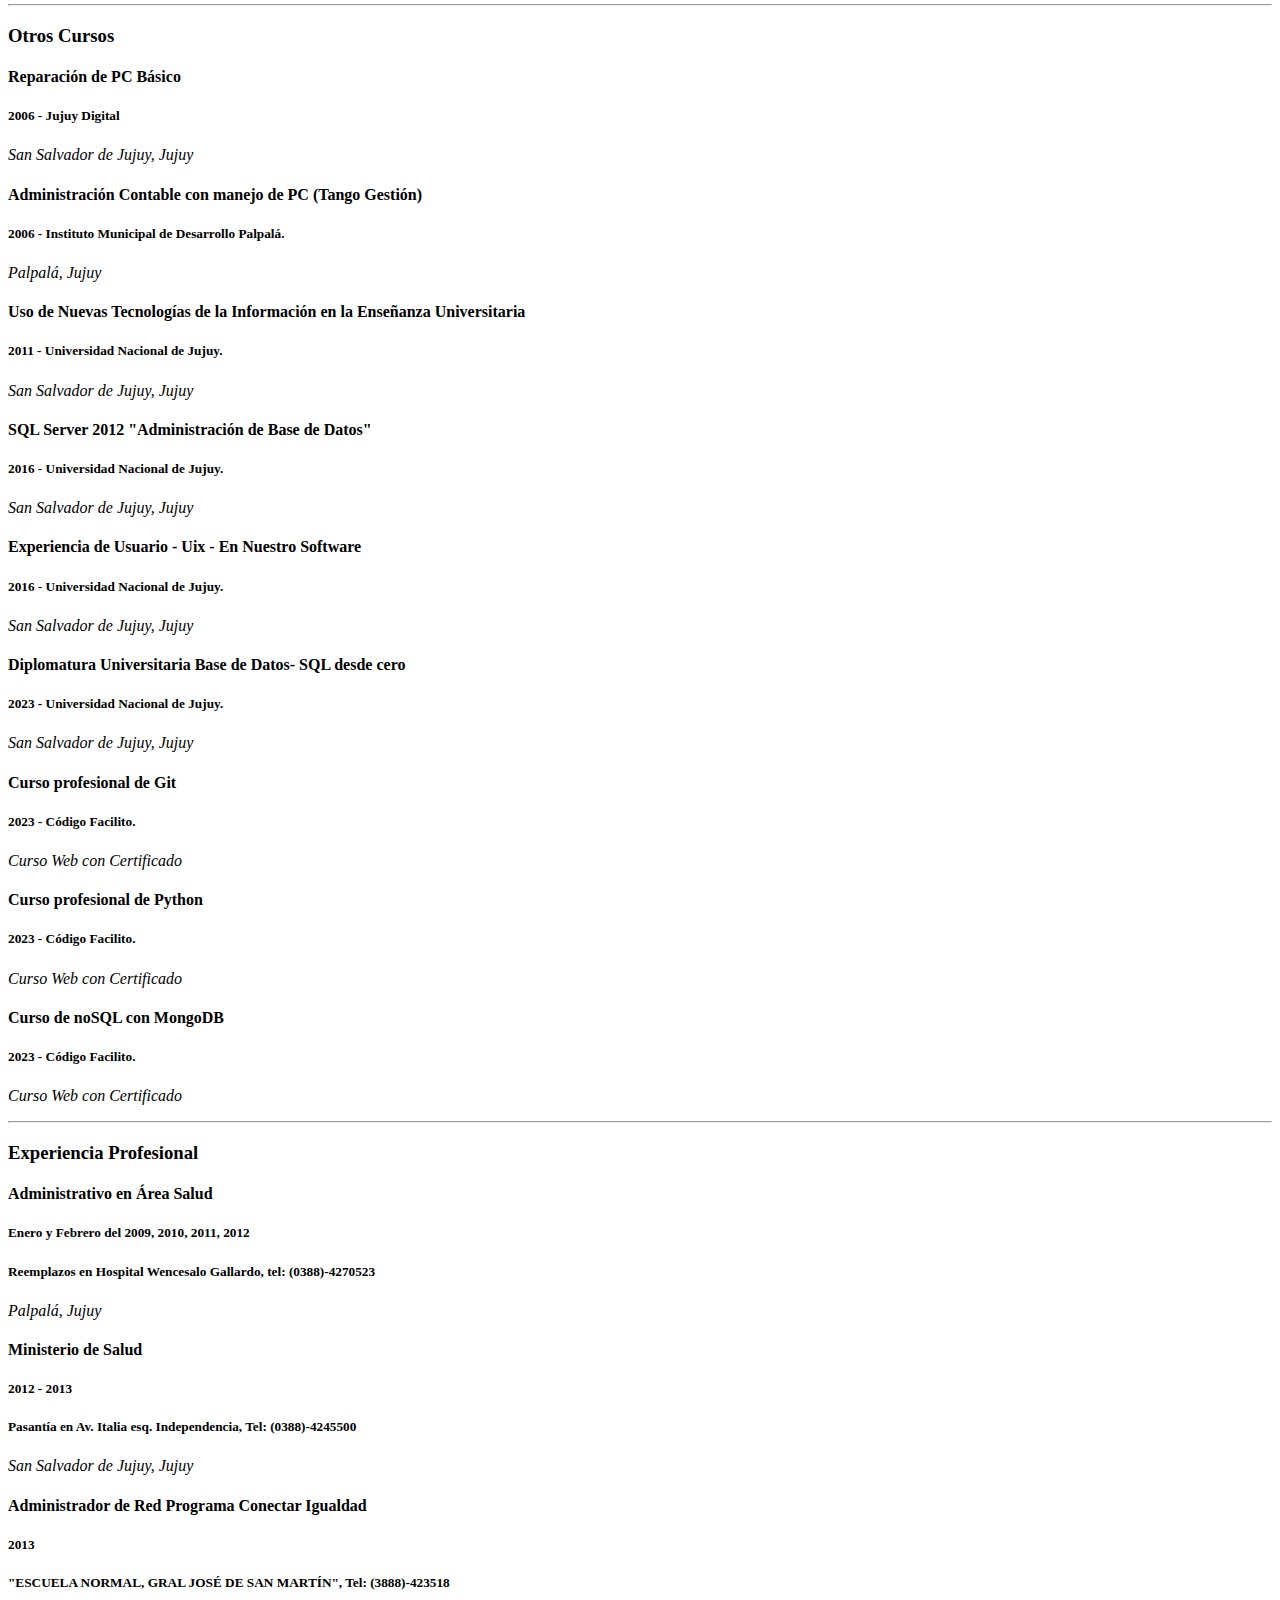
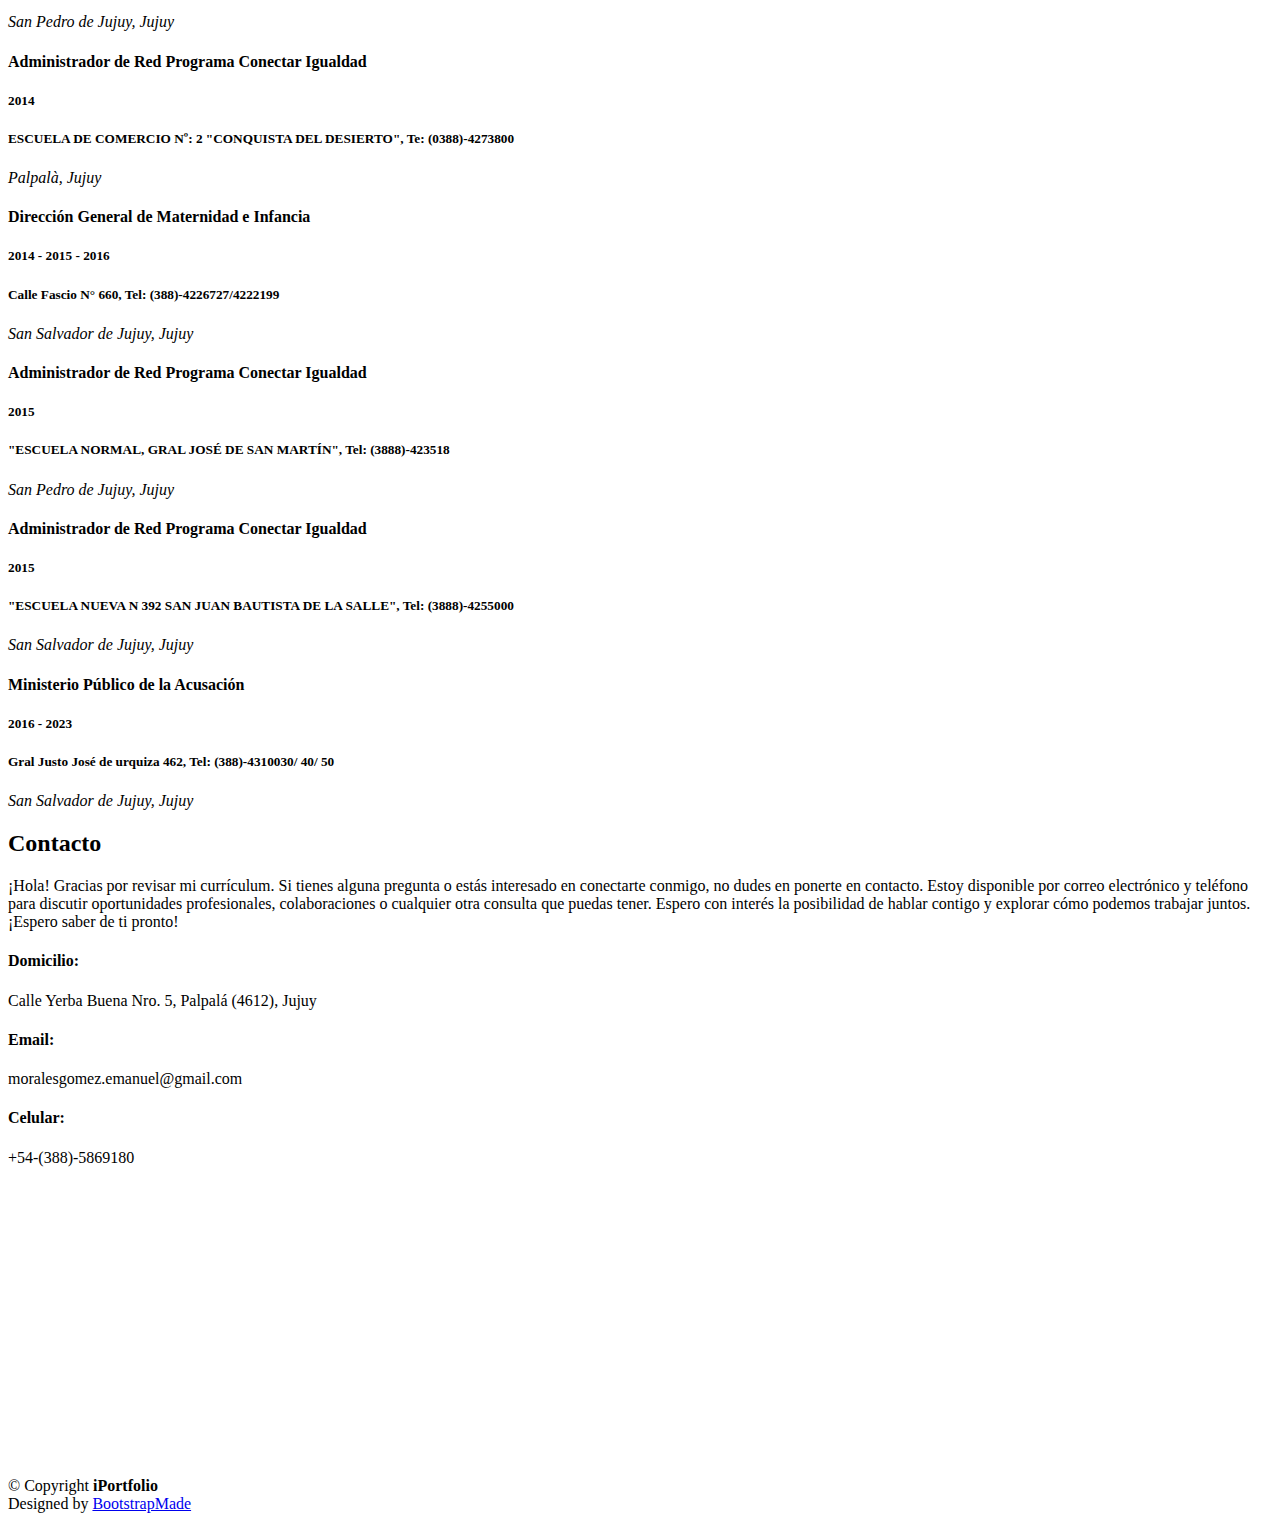
==== commit 2e658996: "se quito link github" ====
--- a/index.html
+++ b/index.html
@@ -134,9 +134,9 @@
                   <li><i class="bi bi-chevron-right"></i> <strong>Edad:</strong> <span>42</span></li>
                   <li><i class="bi bi-chevron-right"></i> <strong>Email:</strong> <span>emanuelmorales@gmail.com</span>
                   </li>
-                  <li><i class="bi bi-chevron-right"></i> <strong>GitHub:</strong> <span><a
+                  <!-- <li><i class="bi bi-chevron-right"></i> <strong>GitHub:</strong> <span><a
                         href="https://github.com/emanuelmorales"
-                        target="_blank">https://github.com/emanuelmorales</a></span></li>
+                        target="_blank">https://github.com/emanuelmorales</a></span></li> -->
                   <li><i class="bi bi-chevron-right"></i> <strong>Freelance:</strong> <span>Disponible</span></li>
                 </ul>
               </div>
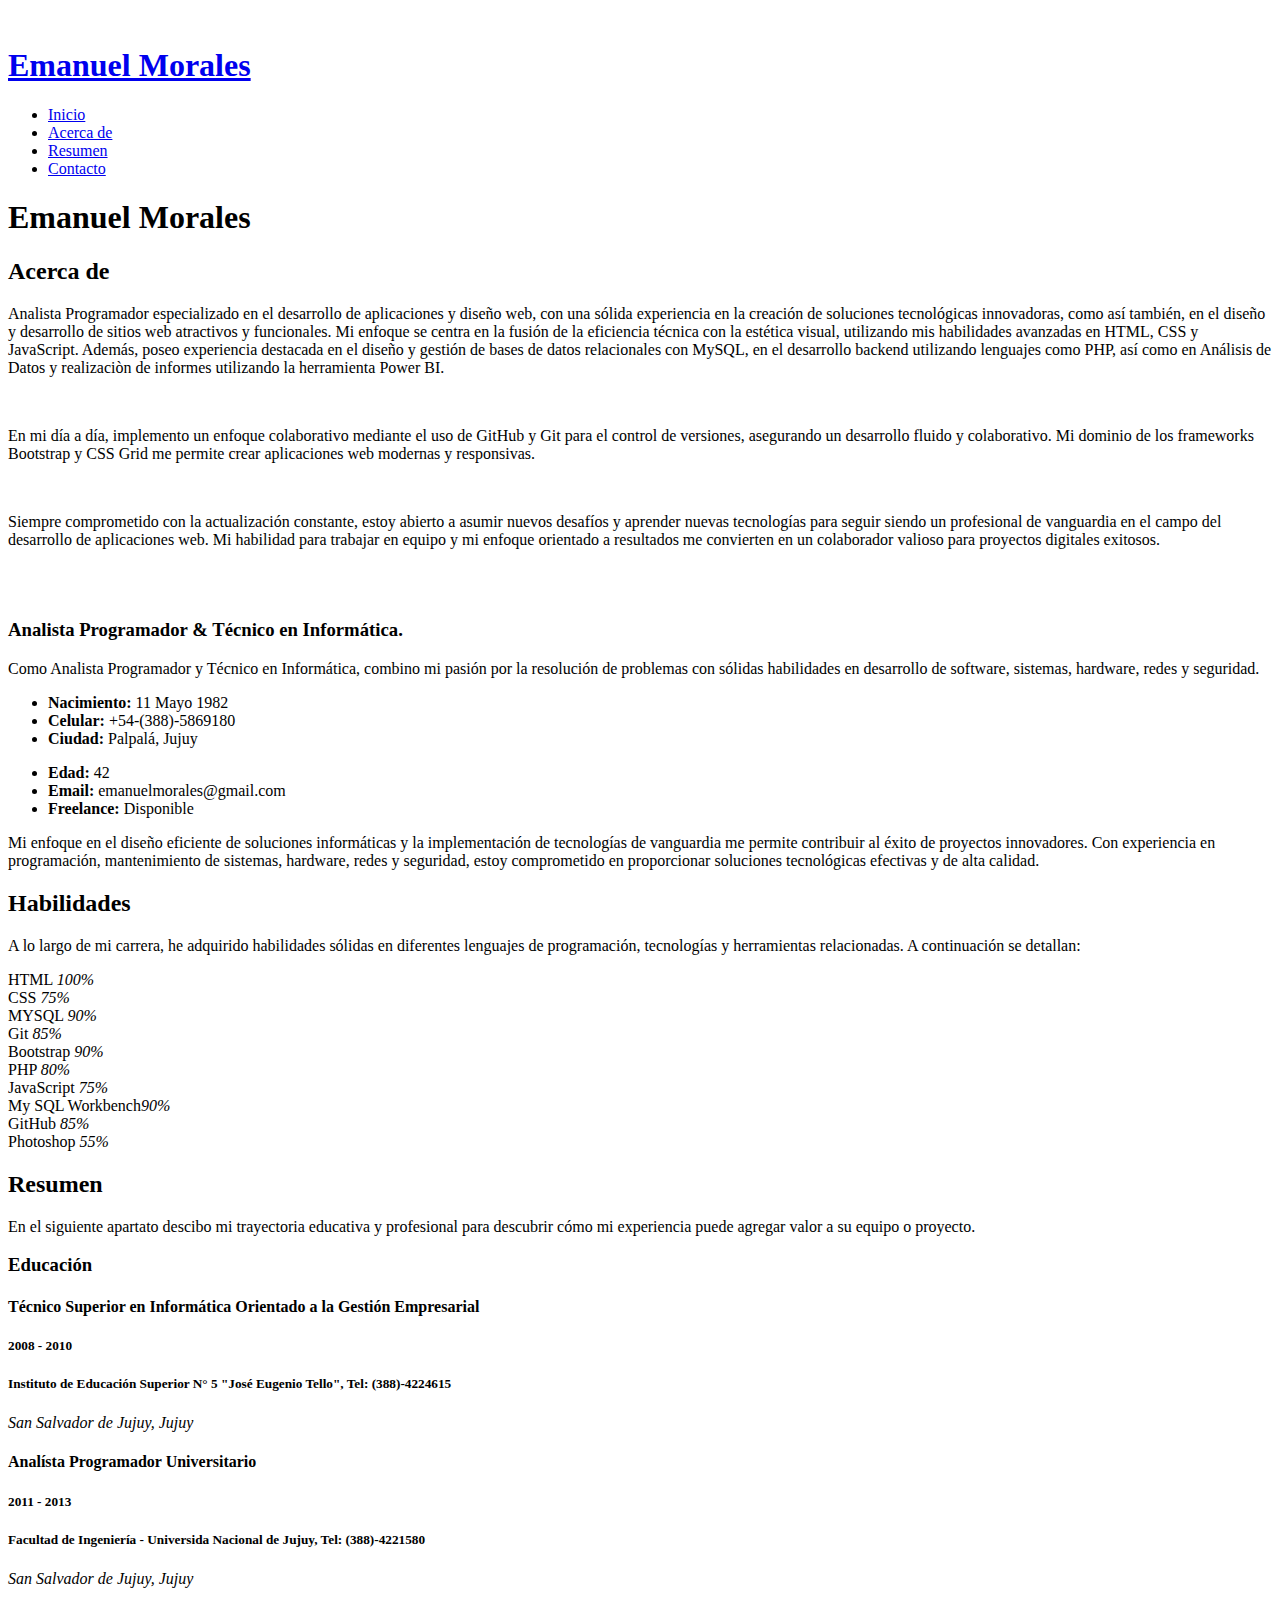
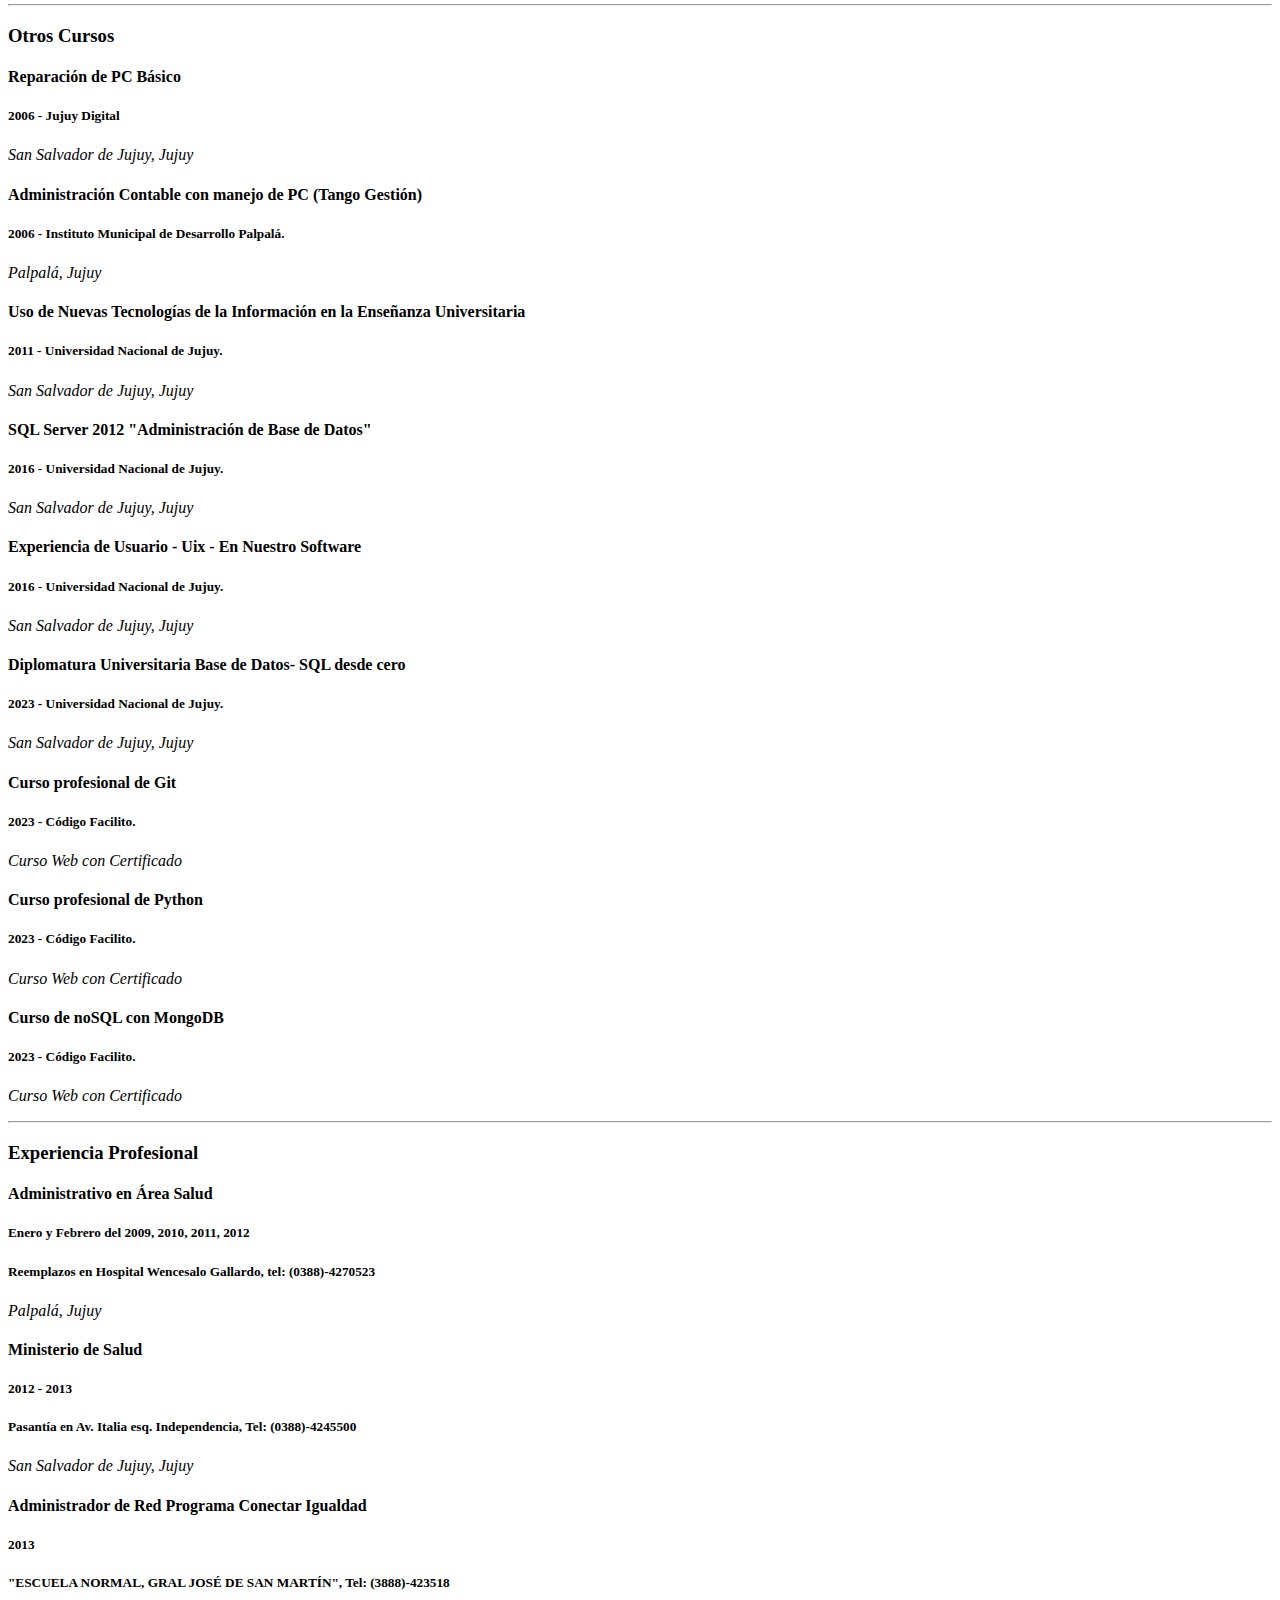
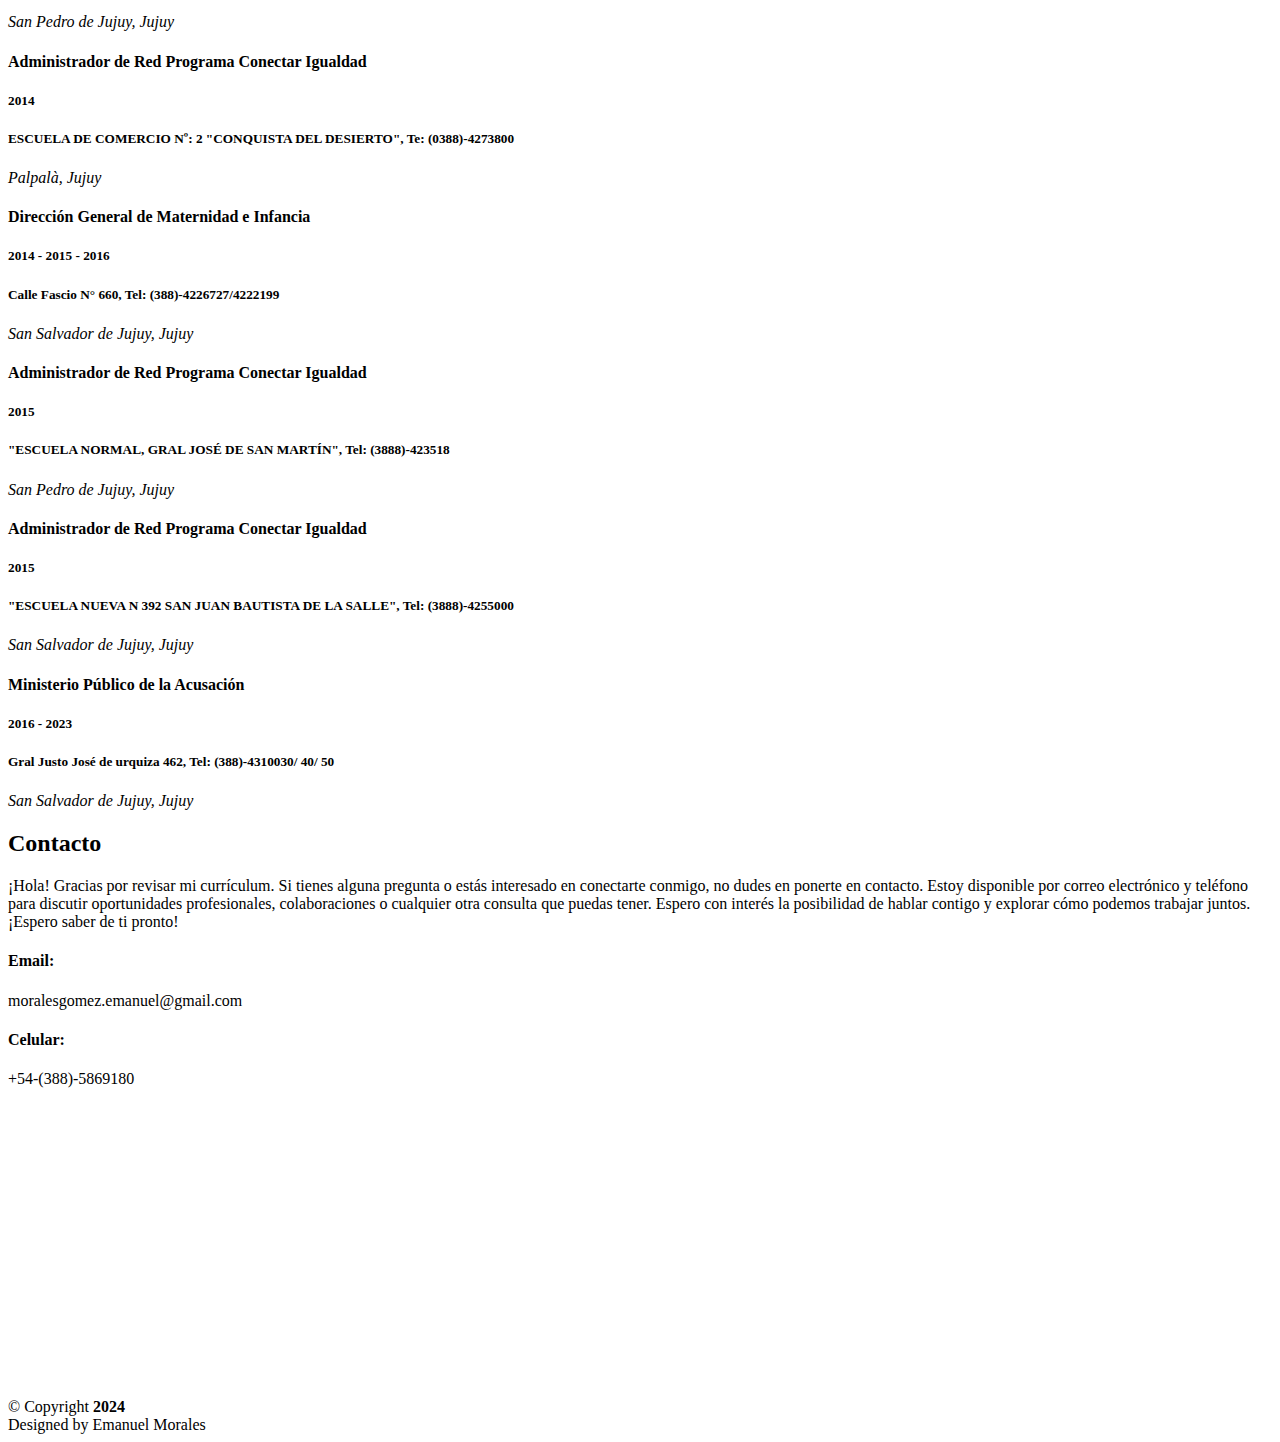
==== commit 1baaaefd: "elimina domicilio index.html" ====
--- a/index.html
+++ b/index.html
@@ -6,7 +6,7 @@
   <meta content="width=device-width, initial-scale=1.0" name="viewport">
 
   <!-- <title>iPortfolio Bootstrap Template - Index</title> -->
-  <title>Emanuel Morales CV</title>
+  <title>Emanuel Morales CV Portfolio</title>
   <meta content="" name="description">
   <meta content="" name="keywords">
 
@@ -413,12 +413,7 @@
 
           <div class="col-lg-12 d-flex align-items-stretch ">
             <div class="info">
-              <div class="address">
-                <i class="bi bi-geo-alt"></i>
-                <h4>Domicilio:</h4>
-                <p>Calle Yerba Buena Nro. 5, Palpalá (4612), Jujuy</p>
-              </div>
-
+              
               <div class="email">
                 <i class="bi bi-envelope"></i>
                 <h4>Email:</h4>
@@ -451,14 +446,14 @@
   <footer id="footer">
     <div class="container">
       <div class="copyright">
-        &copy; Copyright <strong><span>iPortfolio</span></strong>
+        &copy; Copyright <strong><span>2024</span></strong>
       </div>
       <div class="credits">
         <!-- All the links in the footer should remain intact. -->
         <!-- You can delete the links only if you purchased the pro version. -->
         <!-- Licensing information: https://bootstrapmade.com/license/ -->
         <!-- Purchase the pro version with working PHP/AJAX contact form: https://bootstrapmade.com/iportfolio-bootstrap-portfolio-websites-template/ -->
-        Designed by <a href="https://bootstrapmade.com/">BootstrapMade</a>
+        Designed by Emanuel Morales
       </div>
     </div>
   </footer><!-- End  Footer -->
@@ -482,4 +477,4 @@
 
 </body>
 
-</html>+</html>
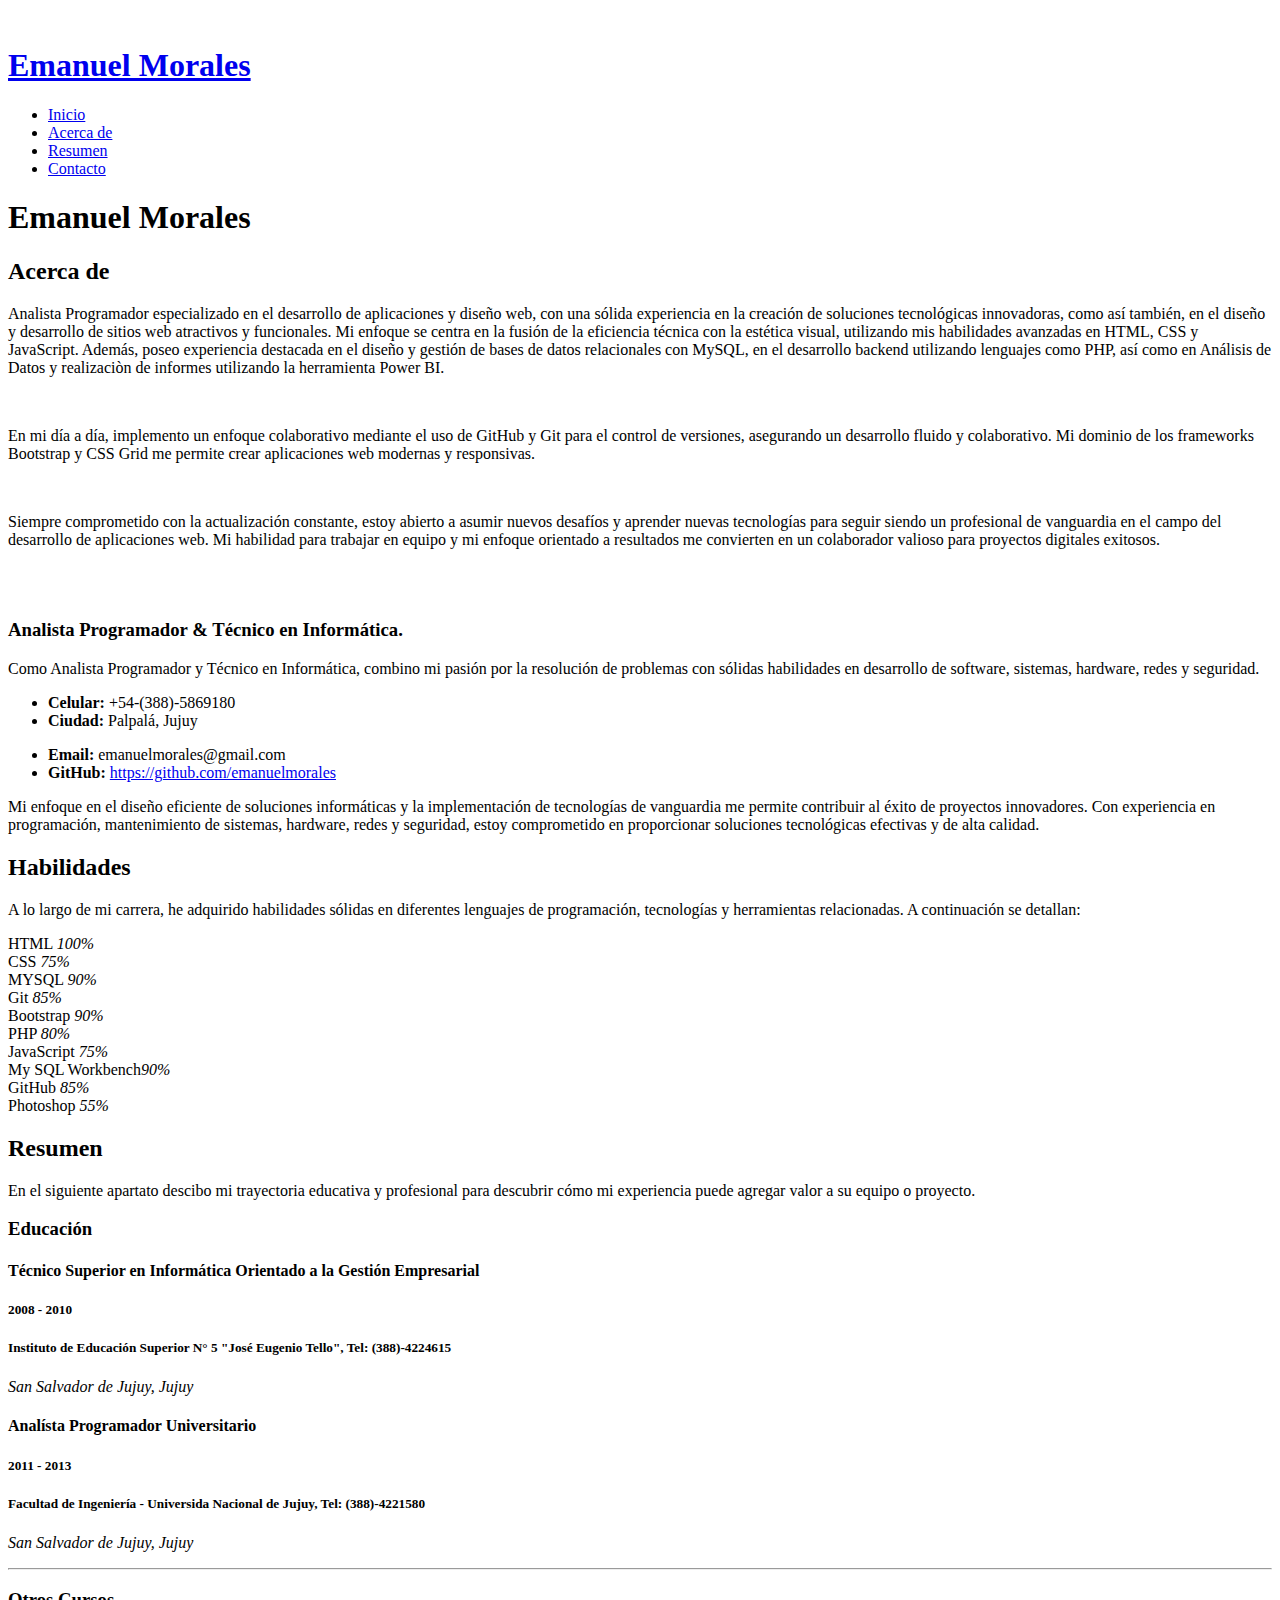
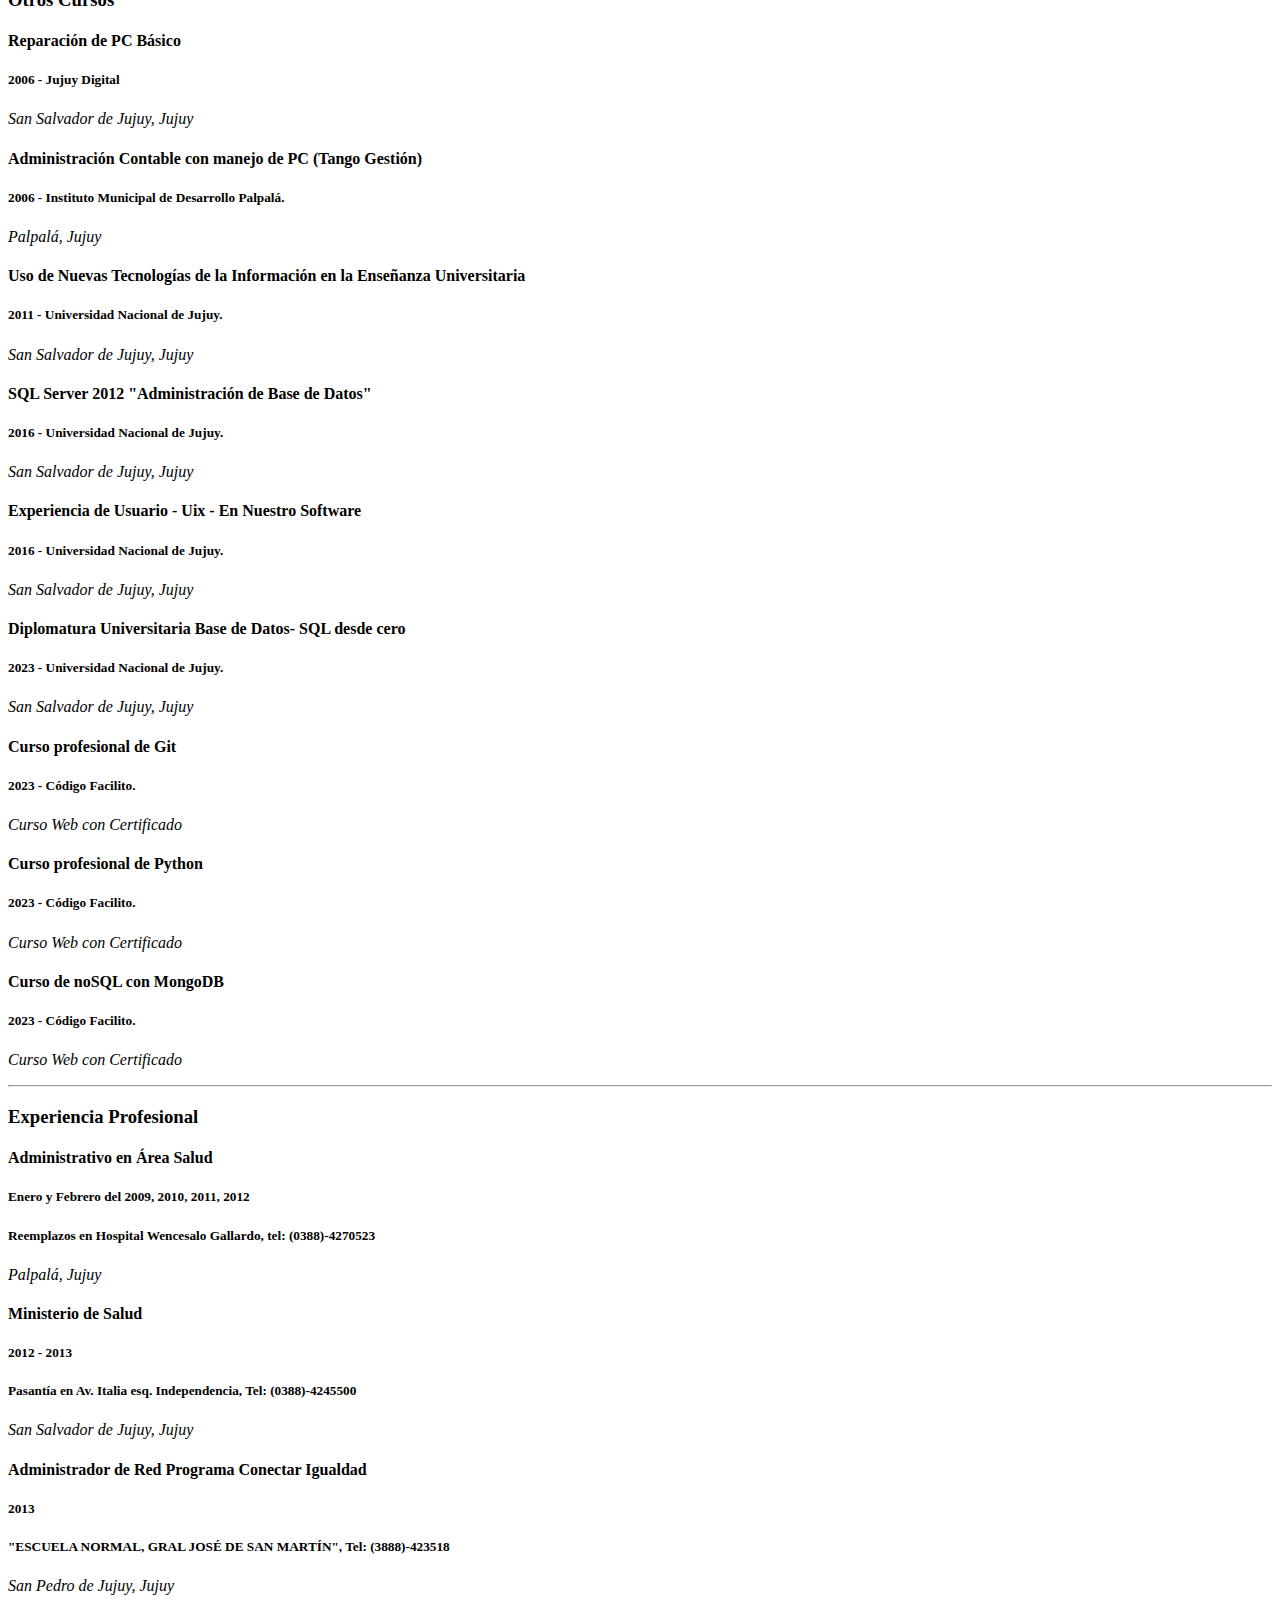
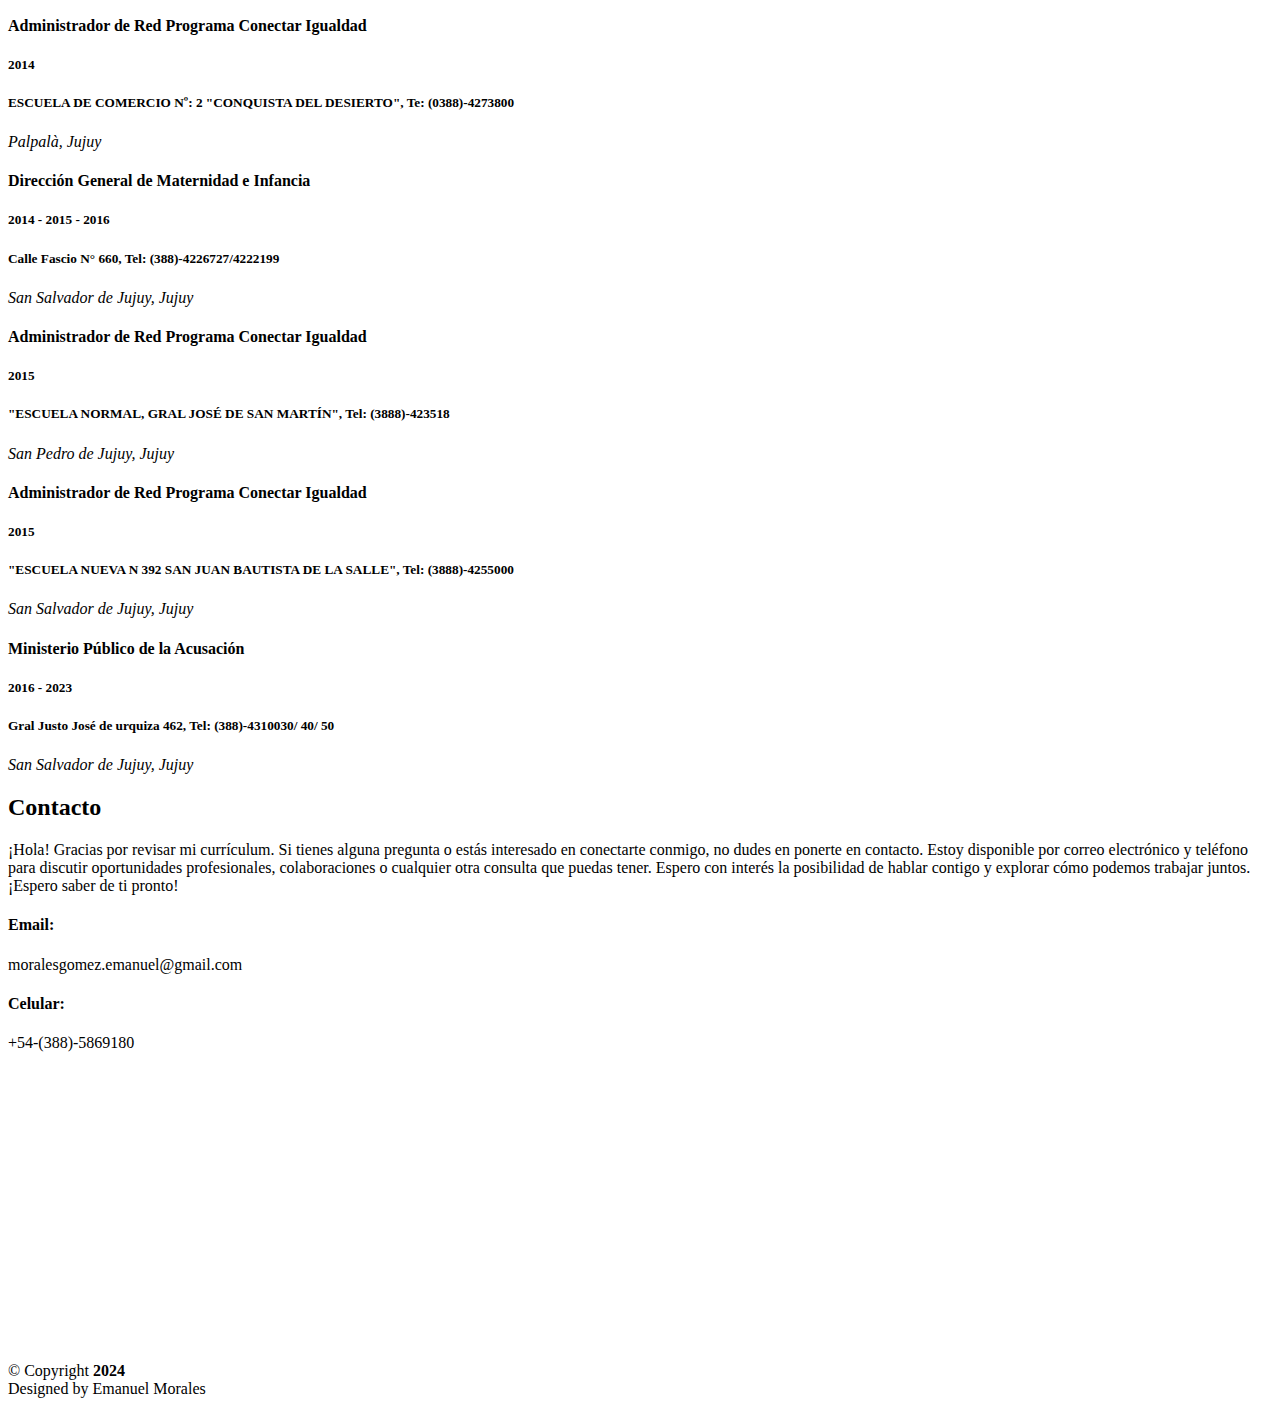
==== commit 917b62af: "Actualización de datos personales" ====
--- a/index.html
+++ b/index.html
@@ -124,20 +124,18 @@
             <div class="row">
               <div class="col-lg-6">
                 <ul>
-                  <li><i class="bi bi-chevron-right"></i> <strong>Nacimiento:</strong> <span>11 Mayo 1982</span></li>
                   <li><i class="bi bi-chevron-right"></i> <strong>Celular:</strong> <span>+54-(388)-5869180</span></li>
                   <li><i class="bi bi-chevron-right"></i> <strong>Ciudad:</strong> <span>Palpalá, Jujuy</span></li>
                 </ul>
               </div>
               <div class="col-lg-6">
                 <ul>
-                  <li><i class="bi bi-chevron-right"></i> <strong>Edad:</strong> <span>42</span></li>
                   <li><i class="bi bi-chevron-right"></i> <strong>Email:</strong> <span>emanuelmorales@gmail.com</span>
                   </li>
-                  <!-- <li><i class="bi bi-chevron-right"></i> <strong>GitHub:</strong> <span><a
+                  <li><i class="bi bi-chevron-right"></i> <strong>GitHub:</strong> <span><a
                         href="https://github.com/emanuelmorales"
-                        target="_blank">https://github.com/emanuelmorales</a></span></li> -->
-                  <li><i class="bi bi-chevron-right"></i> <strong>Freelance:</strong> <span>Disponible</span></li>
+                        target="_blank">https://github.com/emanuelmorales</a></span>
+                  </li>
                 </ul>
               </div>
             </div>
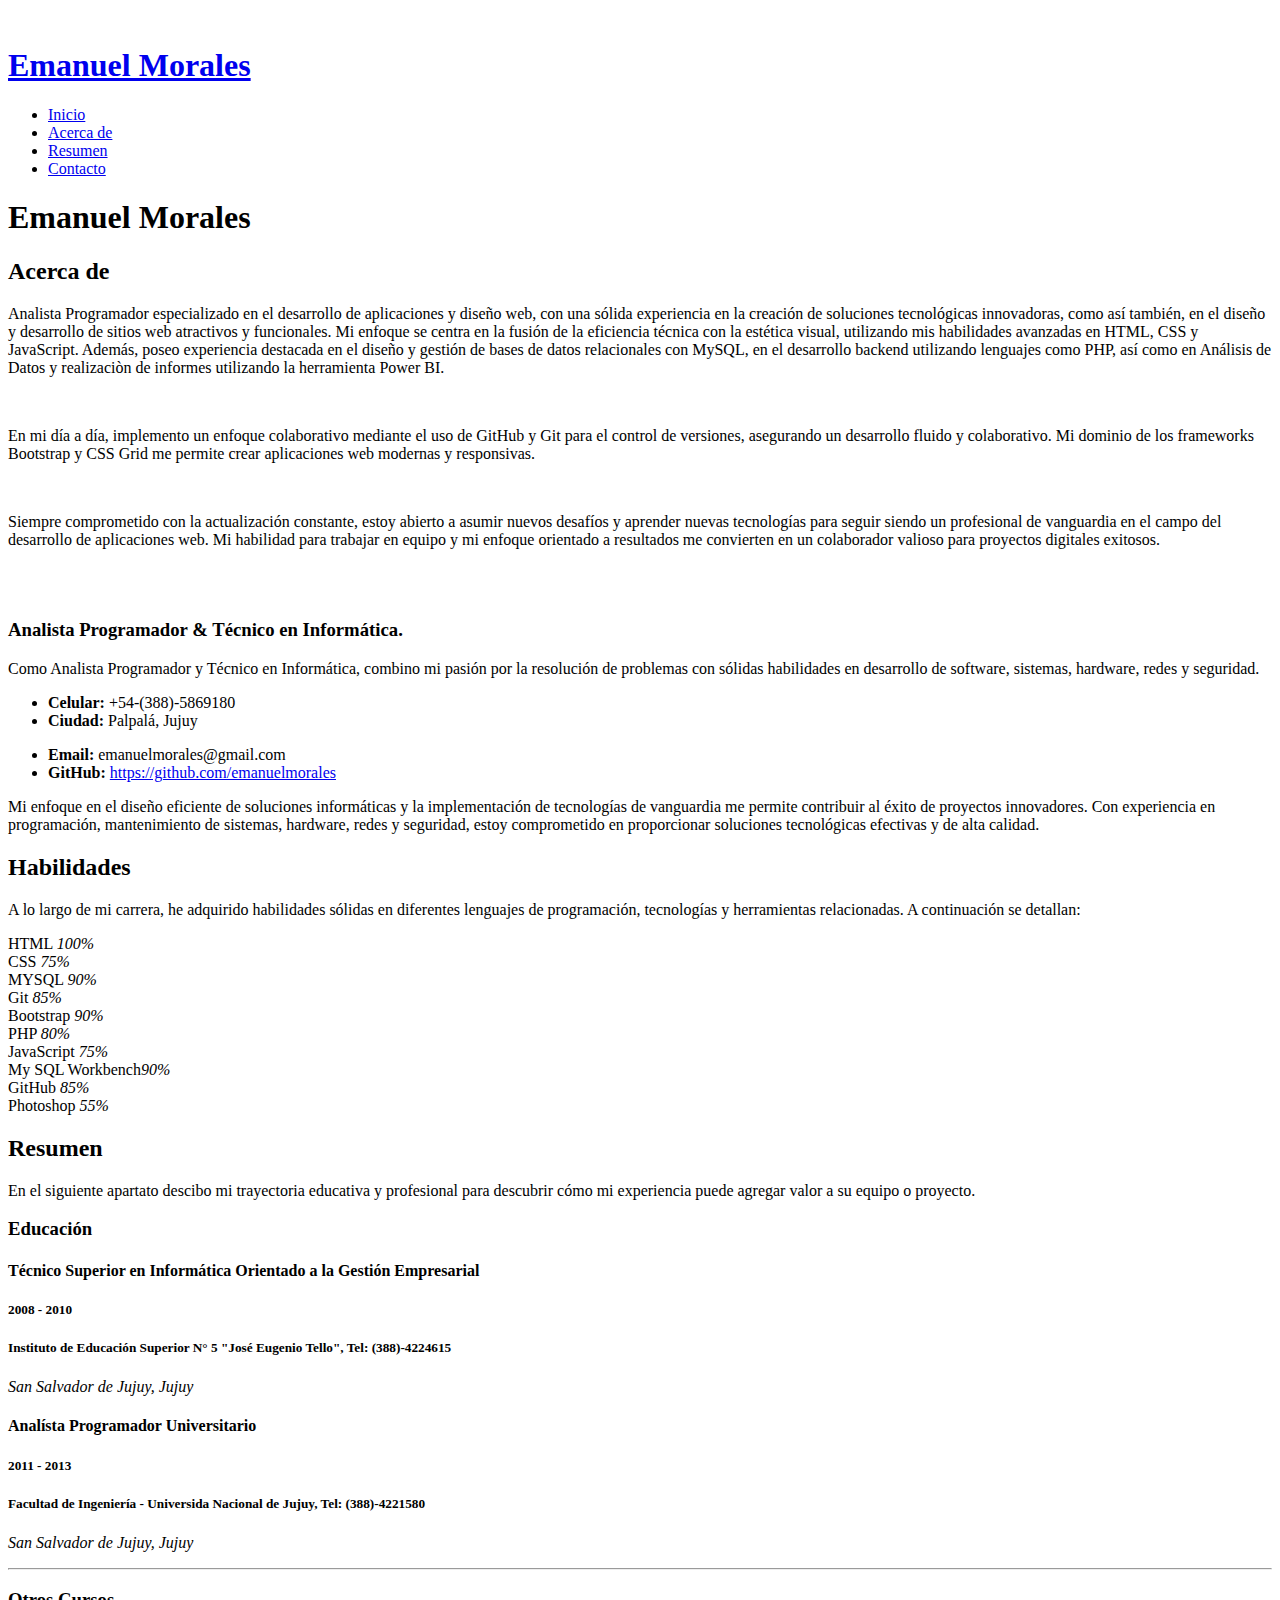
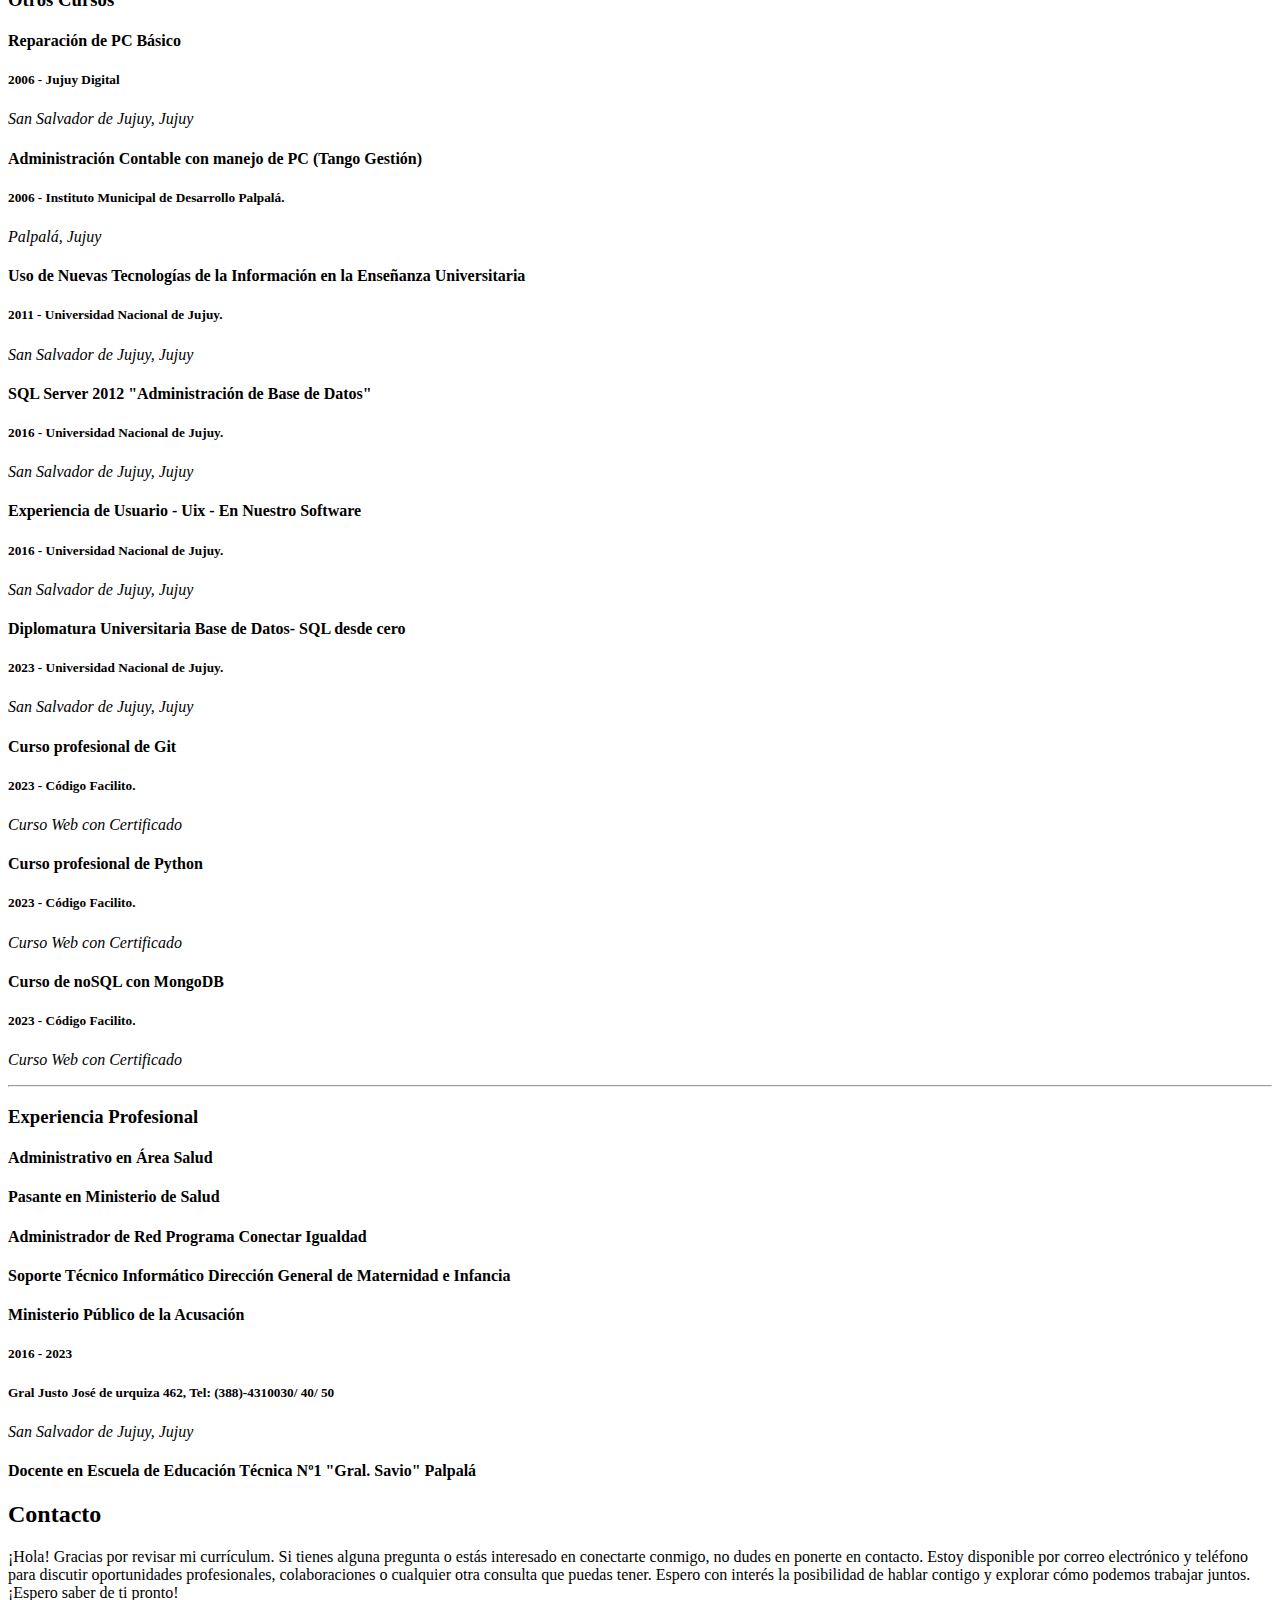
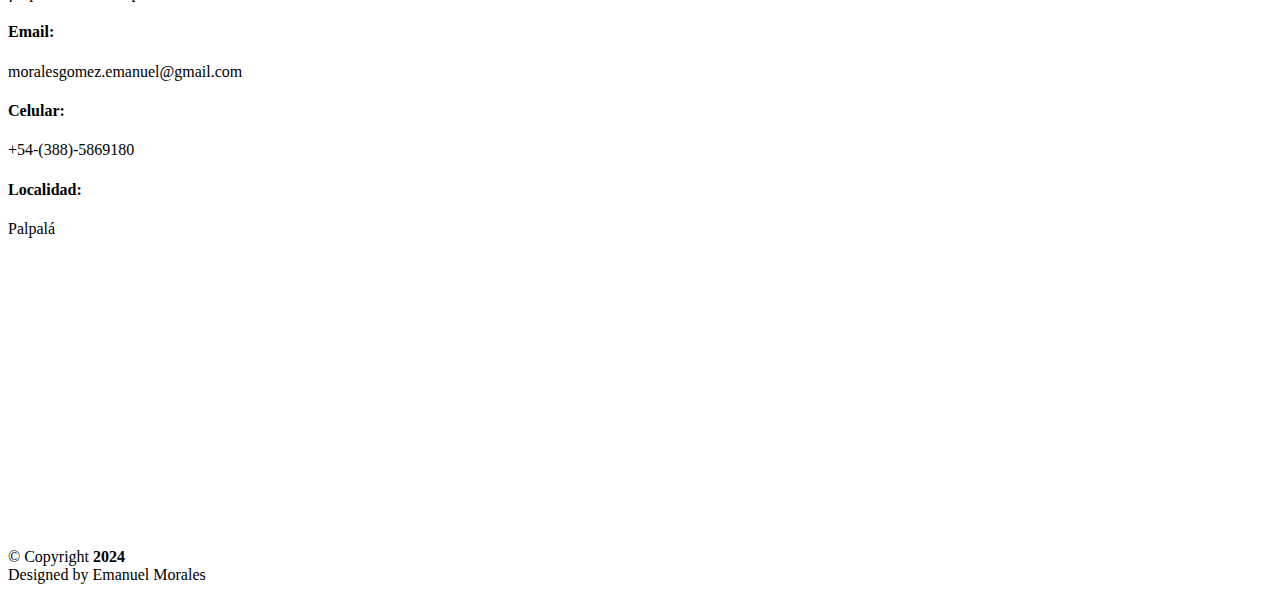
==== commit 55312926: "Simplificar Antecedentes Laborales" ====
--- a/index.html
+++ b/index.html
@@ -342,35 +342,35 @@
           <h3 class="resume-title">Experiencia Profesional</h3>
           <div class="resume-item">
             <h4>Administrativo en Área Salud</h4>
-            <h5>Enero y Febrero del 2009, 2010, 2011, 2012</h5>
+<!--             <h5>Enero y Febrero del 2009, 2010, 2011, 2012</h5>
             <h5>Reemplazos en Hospital Wencesalo Gallardo, tel: (0388)-4270523</h5>
-            <p><em>Palpalá, Jujuy </em></p>
-          </div>
-          <div class="resume-item">
-            <h4>Ministerio de Salud</h4>
-            <h5>2012 - 2013</h5>
+            <p><em>Palpalá, Jujuy </em></p> -->
+          </div>
+          <div class="resume-item">
+            <h4>Pasante en Ministerio de Salud</h4>
+<!--             <h5>2012 - 2013</h5>
             <h5>Pasantía en Av. Italia esq. Independencia, Tel: (0388)-4245500</h5>
-            <p><em>San Salvador de Jujuy, Jujuy </em></p>
+            <p><em>San Salvador de Jujuy, Jujuy </em></p> -->
           </div>
           <div class="resume-item">
             <h4>Administrador de Red Programa Conectar Igualdad</h4>
-            <h5>2013</h5>
+<!--             <h5>2013</h5>
             <h5>"ESCUELA NORMAL, GRAL JOSÉ DE SAN MARTÍN", Tel: (3888)-423518</h5>
-            <p><em>San Pedro de Jujuy, Jujuy </em></p>
-          </div>
-          <div class="resume-item">
+            <p><em>San Pedro de Jujuy, Jujuy </em></p> -->
+          </div>
+<!--           <div class="resume-item">
             <h4>Administrador de Red Programa Conectar Igualdad</h4>
             <h5>2014</h5>
             <h5>ESCUELA DE COMERCIO Nº: 2 "CONQUISTA DEL DESIERTO", Te: (0388)-4273800 </h5>
             <p><em>Palpalà, Jujuy </em></p>
-          </div>
-          <div class="resume-item">
-            <h4>Dirección General de Maternidad e Infancia</h4>
-            <h5>2014 - 2015 - 2016</h5>
+          </div> -->
+          <div class="resume-item">
+            <h4>Soporte Técnico Informático Dirección General de Maternidad e Infancia</h4>
+<!--             <h5>2014 - 2015 - 2016</h5>
             <h5>Calle Fascio N° 660, Tel: (388)-4226727/4222199</h5>
-            <p><em>San Salvador de Jujuy, Jujuy </em></p>
-          </div>
-          <div class="resume-item">
+            <p><em>San Salvador de Jujuy, Jujuy </em></p> -->
+          </div>
+<!--           <div class="resume-item">
             <h4>Administrador de Red Programa Conectar Igualdad</h4>
             <h5>2015</h5>
             <h5>"ESCUELA NORMAL, GRAL JOSÉ DE SAN MARTÍN", Tel: (3888)-423518</h5>
@@ -381,12 +381,15 @@
             <h5>2015</h5>
             <h5>"ESCUELA NUEVA N 392 SAN JUAN BAUTISTA DE LA SALLE", Tel: (3888)-4255000 </h5>
             <p><em>San Salvador de Jujuy, Jujuy </em></p>
-          </div>
+          </div> -->
           <div class="resume-item">
             <h4>Ministerio Público de la Acusación</h4>
             <h5>2016 - 2023</h5>
             <h5>Gral Justo José de urquiza 462, Tel: (388)-4310030/ 40/ 50</h5>
             <p><em>San Salvador de Jujuy, Jujuy </em></p>
+          </div>
+          <div class="resume-item">
+            <h4>Docente en Escuela de Educación Técnica Nº1 "Gral. Savio" Palpalá</h4>
           </div>
         </div>
       </div>
@@ -422,6 +425,12 @@
                 <i class="bi bi-phone"></i>
                 <h4>Celular:</h4>
                 <p>+54-(388)-5869180</p>
+              </div>
+
+               <div class="home">
+                <i class="bi bi-home"></i>
+                <h4>Localidad:</h4>
+                <p>Palpalá</p>
               </div>
 
               <iframe
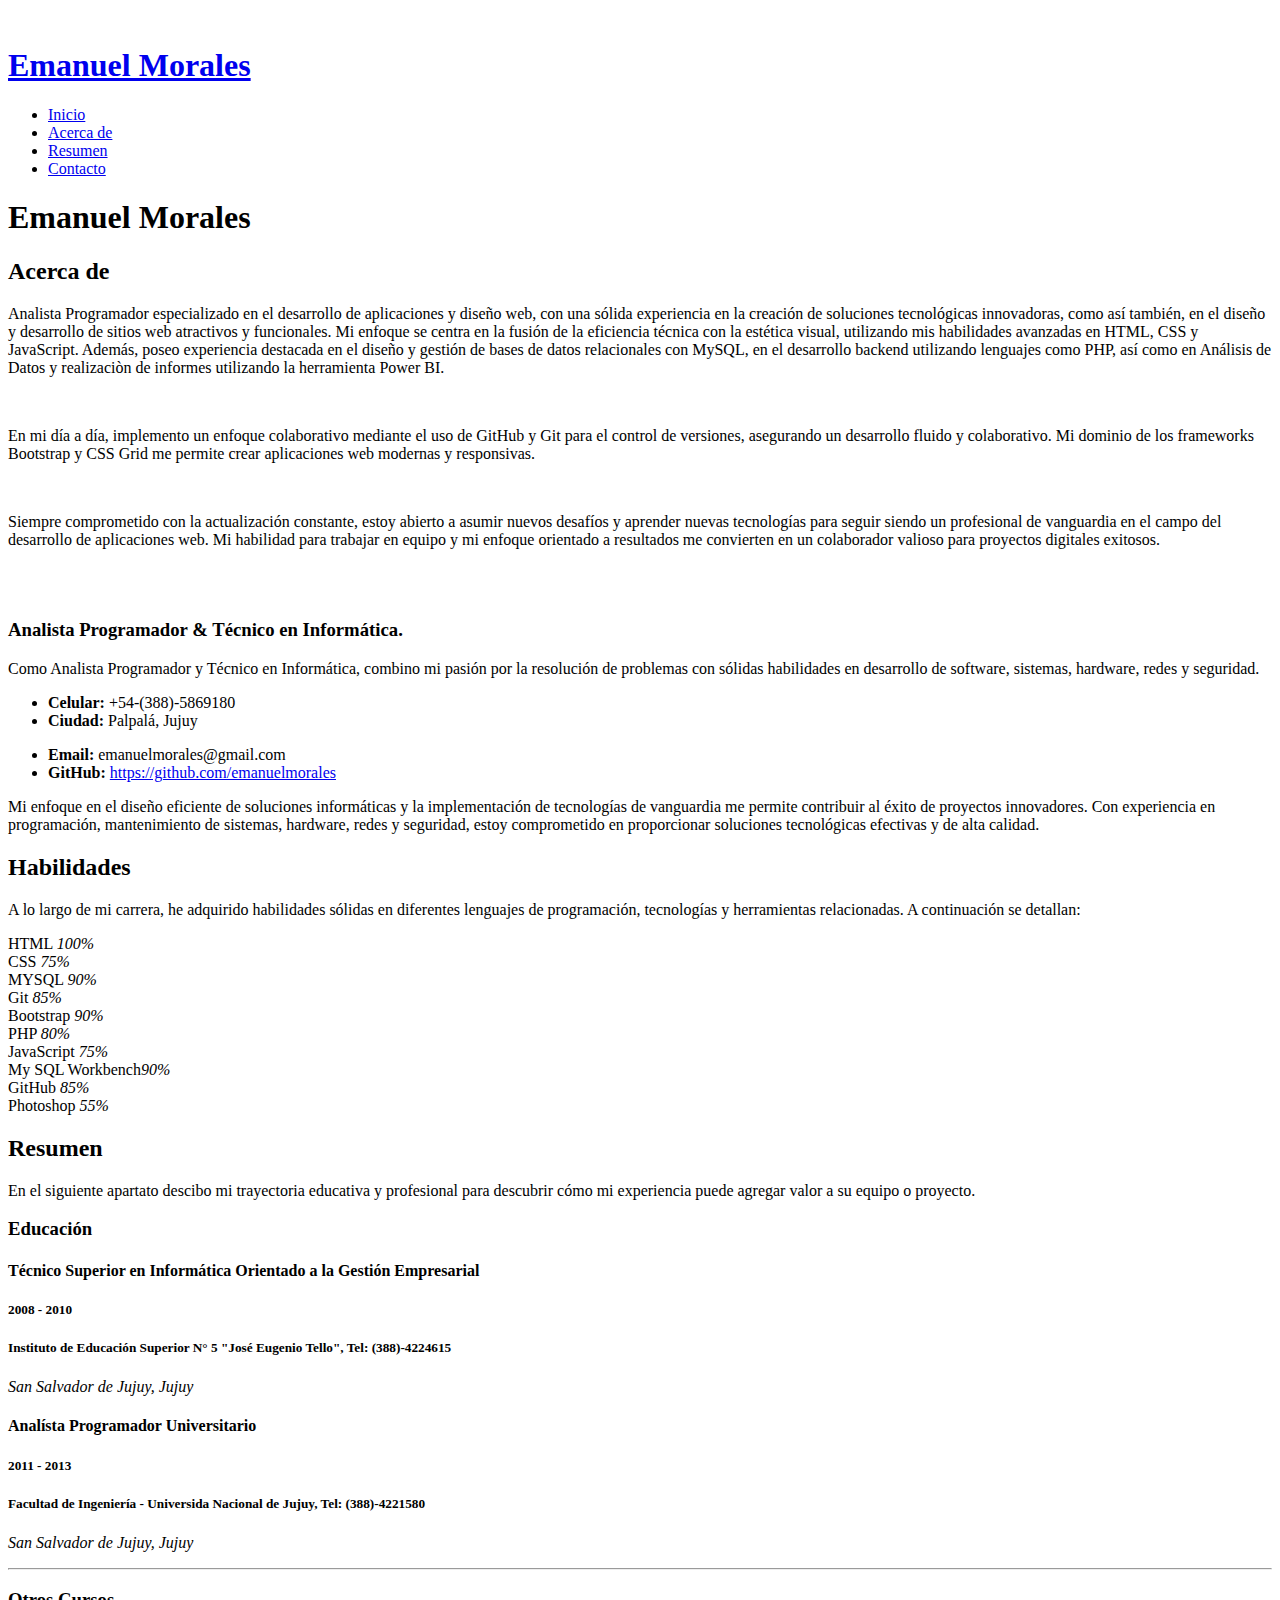
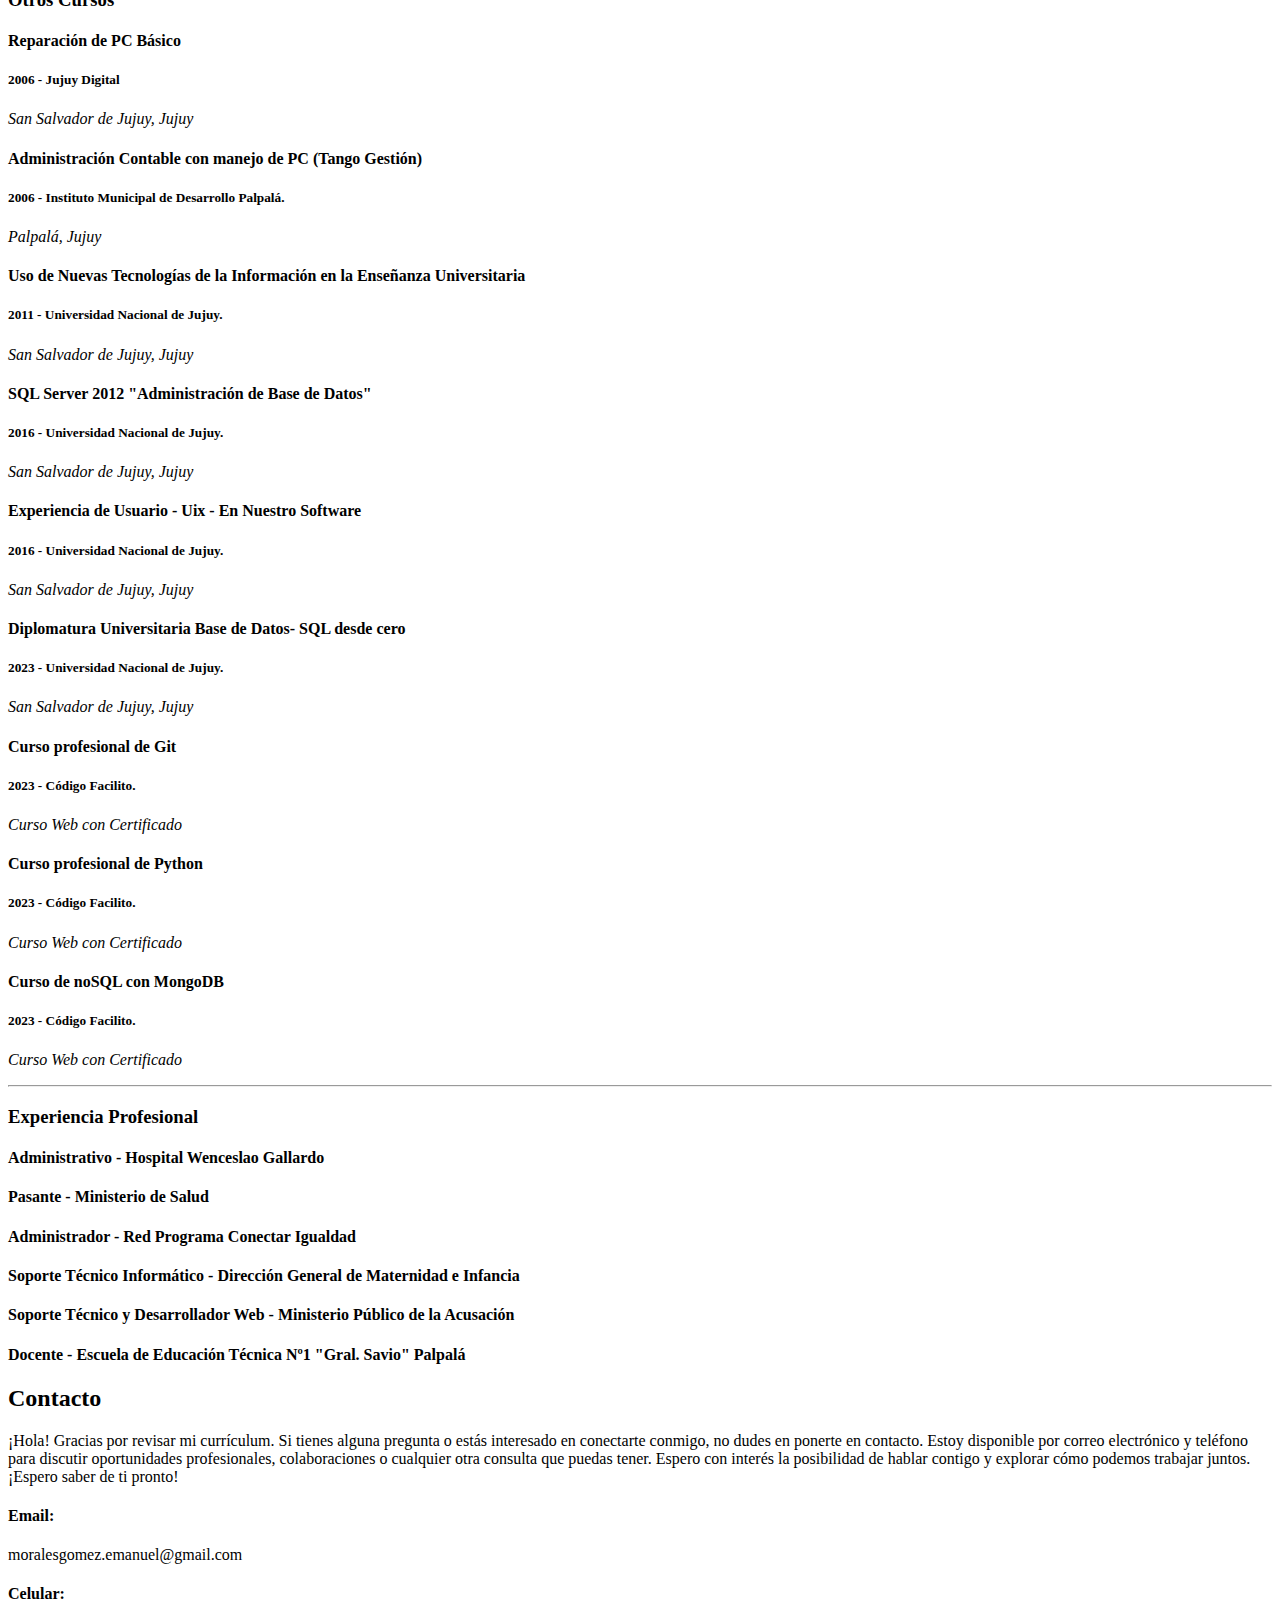
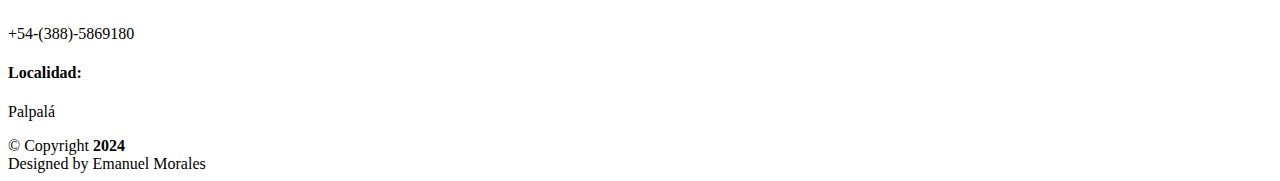
==== commit b418aba2: "corrección experiencia laboral" ====
--- a/index.html
+++ b/index.html
@@ -341,19 +341,19 @@
         <div class="col-lg-6" data-aos="fade-up" data-aos-delay="100">
           <h3 class="resume-title">Experiencia Profesional</h3>
           <div class="resume-item">
-            <h4>Administrativo en Área Salud</h4>
+            <h4>Administrativo - Hospital Wenceslao Gallardo</h4>
 <!--             <h5>Enero y Febrero del 2009, 2010, 2011, 2012</h5>
             <h5>Reemplazos en Hospital Wencesalo Gallardo, tel: (0388)-4270523</h5>
             <p><em>Palpalá, Jujuy </em></p> -->
           </div>
           <div class="resume-item">
-            <h4>Pasante en Ministerio de Salud</h4>
+            <h4>Pasante - Ministerio de Salud</h4>
 <!--             <h5>2012 - 2013</h5>
             <h5>Pasantía en Av. Italia esq. Independencia, Tel: (0388)-4245500</h5>
             <p><em>San Salvador de Jujuy, Jujuy </em></p> -->
           </div>
           <div class="resume-item">
-            <h4>Administrador de Red Programa Conectar Igualdad</h4>
+            <h4>Administrador - Red Programa Conectar Igualdad</h4>
 <!--             <h5>2013</h5>
             <h5>"ESCUELA NORMAL, GRAL JOSÉ DE SAN MARTÍN", Tel: (3888)-423518</h5>
             <p><em>San Pedro de Jujuy, Jujuy </em></p> -->
@@ -365,7 +365,7 @@
             <p><em>Palpalà, Jujuy </em></p>
           </div> -->
           <div class="resume-item">
-            <h4>Soporte Técnico Informático Dirección General de Maternidad e Infancia</h4>
+            <h4>Soporte Técnico Informático - Dirección General de Maternidad e Infancia</h4>
 <!--             <h5>2014 - 2015 - 2016</h5>
             <h5>Calle Fascio N° 660, Tel: (388)-4226727/4222199</h5>
             <p><em>San Salvador de Jujuy, Jujuy </em></p> -->
@@ -383,13 +383,13 @@
             <p><em>San Salvador de Jujuy, Jujuy </em></p>
           </div> -->
           <div class="resume-item">
-            <h4>Ministerio Público de la Acusación</h4>
-            <h5>2016 - 2023</h5>
+            <h4>Soporte Técnico y Desarrollador Web - Ministerio Público de la Acusación</h4>
+<!--             <h5>2016 - 2023</h5>
             <h5>Gral Justo José de urquiza 462, Tel: (388)-4310030/ 40/ 50</h5>
-            <p><em>San Salvador de Jujuy, Jujuy </em></p>
-          </div>
-          <div class="resume-item">
-            <h4>Docente en Escuela de Educación Técnica Nº1 "Gral. Savio" Palpalá</h4>
+            <p><em>San Salvador de Jujuy, Jujuy </em></p> -->
+          </div>
+          <div class="resume-item">
+            <h4>Docente - Escuela de Educación Técnica Nº1 "Gral. Savio" Palpalá</h4>
           </div>
         </div>
       </div>
@@ -433,10 +433,10 @@
                 <p>Palpalá</p>
               </div>
 
-              <iframe
+<!--               <iframe
                 src="https://www.google.com/maps/embed?pb=!1m14!1m8!1m3!1d454.80085712521964!2d-65.17679296211126!3d-24.227544835927482!3m2!1i1024!2i768!4f13.1!3m3!1m2!1s0x941b0177fbc9997b%3A0xabaf803f7476aea5!2semanuelmoralesDev!5e0!3m2!1ses!2sar!4v1708619096326!5m2!1ses!2sar"
                 width="100%" height="290" style="border:0;" allowfullscreen="" loading="lazy"
-                referrerpolicy="no-referrer-when-downgrade"></iframe>
+                referrerpolicy="no-referrer-when-downgrade"></iframe> -->
 
             </div>
 
